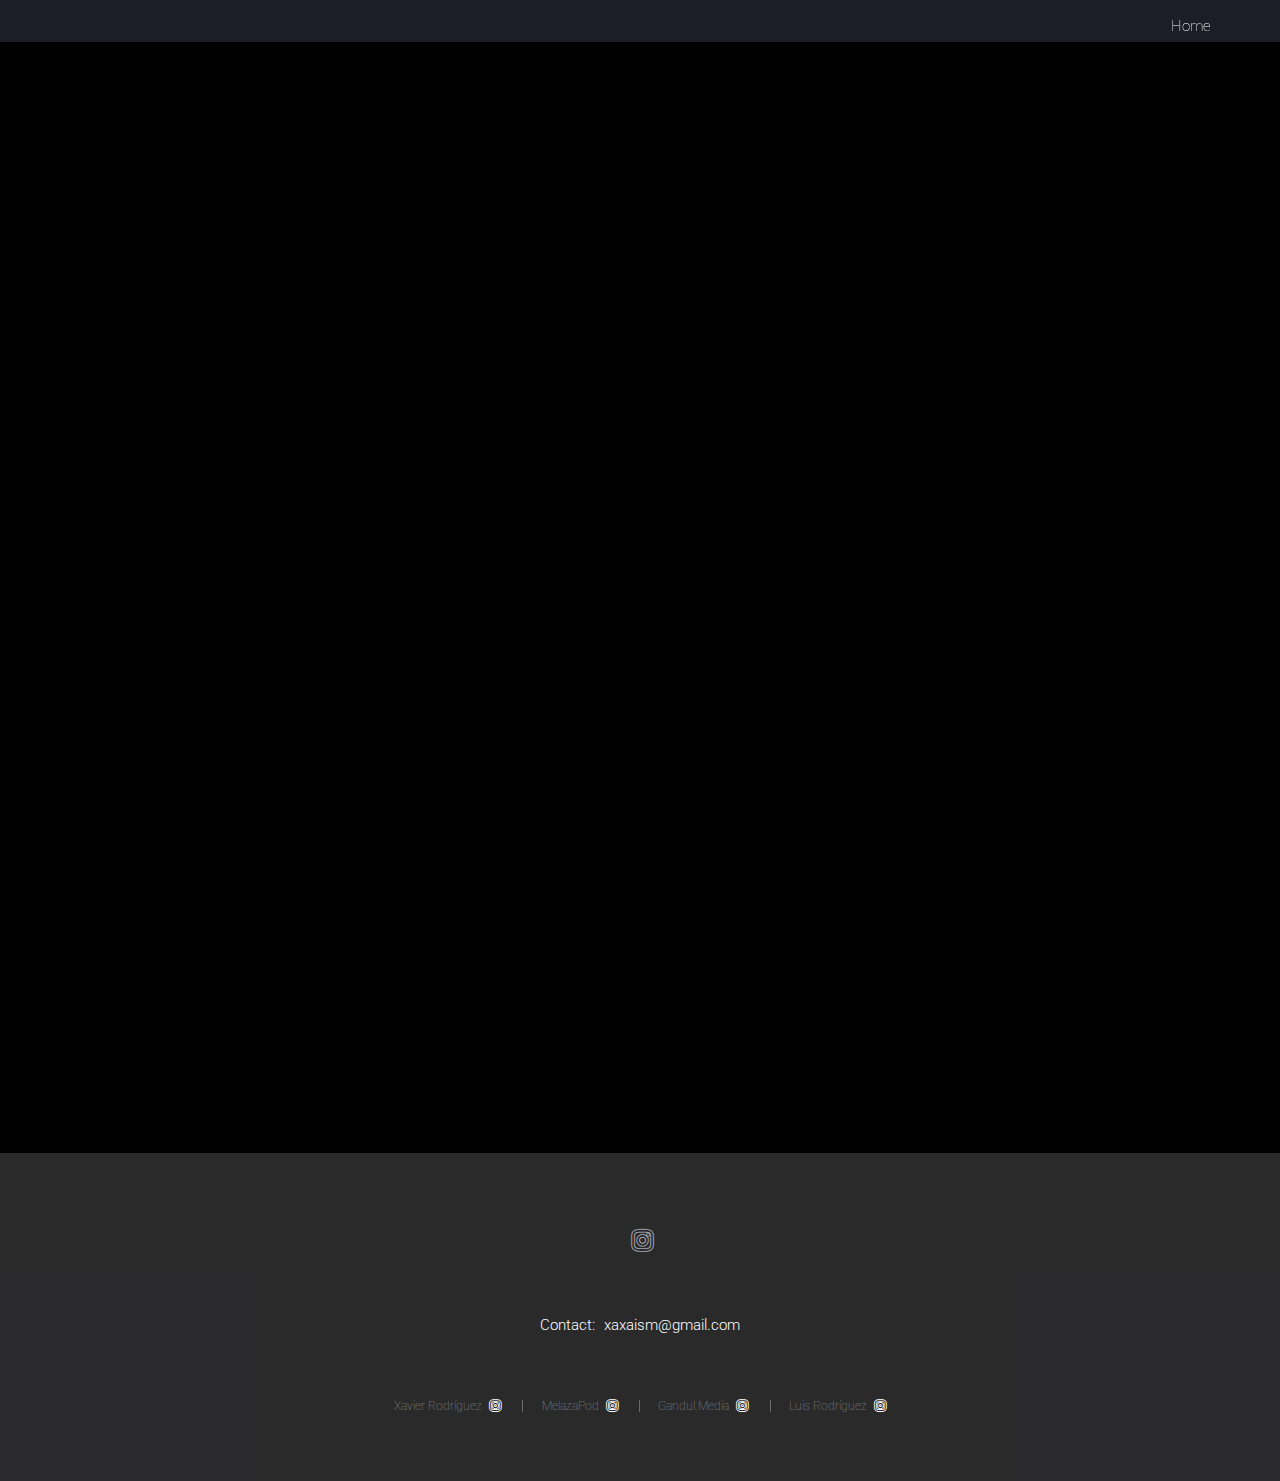
==== public/videos.html @ 086e930b "Update videos.html" ====
<!DOCTYPE HTML>
<!--
	Original version by Landed by HTML5 UP
	html5up.net | @ajlkn
    Free for personal and commercial use under the CCA 3.0 license (html5up.net/license) 
-->
<html>

<head>
    <title>xaxaism videos</title>
    <meta charset="utf-8" />
    <link rel="shortcut icon" type="image/png" href="images/favicon.png" />
    <link href="https://fonts.googleapis.com/css2?family=Lato:wght@300;400&display=swap" rel="stylesheet">
    <meta name="viewport" content="width=device-width, initial-scale=1" />
    <link rel="stylesheet" href="assets/css/main2.css" />
</head>

<body class="landing">
    <div id="page-wrapper" class="section-one-font-color">
        <!-- Header -->
        <header id="header">
            <h1 id="logo">
                <a href="index.html" class="gaming-font"> 
                    <!-- Xa
                    <img src="https://img.icons8.com/ios/50/000000/usb-connector.png" class="rotate-90"> -->
                </a>
            </h1>
            <nav id="nav">
                <ul>
                    <li>
                        <p><a href="index.html">
                            <!-- <img src="https://img.icons8.com/windows/32/000000/skip-to-start.png"> 
                            PERREO -->Home
                        </a></p>
                    </li>
                    <li>
                        <!--<p><a href="about.html"> 
                            <img src="https://img.icons8.com/ios-glyphs/30/000000/data-.png"> About
                        </a></p>--> 
                    </li>
                    <li>
                        <a href="#two">
                            <!--<img src="https://img.icons8.com/windows/32/000000/file.png"> -->
                        </a>
                    </li>
                </ul>
            </nav>
        </header>
        <br>
        <section class="section-video">
            <ul class="photos-showcase clearfix">
                <li class="container">
                    <figure class="photos-photo clearfix">
                        <iframe width="331" height="331" src="https://www.youtube.com/embed/HLegCIztGmA" frameborder="0" allow="accelerometer; autoplay; clipboard-write; encrypted-media; gyroscope; picture-in-picture" allowfullscreen></iframe>                    
                    </figure>
                </li>
                <li class="container">
                    <figure class="photos-photo">
                        <iframe width="331" height="331" src="https://www.youtube.com/embed/YY7Ft50kBrQ" frameborder="0" allow="accelerometer; autoplay; clipboard-write; encrypted-media; gyroscope; picture-in-picture" allowfullscreen></iframe>                    
                    </figure>
                </li>
                <li class="container">
                    <figure class="photos-photo">
                        <iframe width="331" height="331" src="https://www.youtube.com/embed/BbhrmBqmVPw" frameborder="0" allow="accelerometer; autoplay; clipboard-write; encrypted-media; gyroscope; picture-in-picture" allowfullscreen></iframe>                    </figure>
                </li>
                <li class="container">
                    <figure class="photos-photo">
                        <iframe width="331" height="331" src="https://www.youtube.com/embed/hlDMXDOd2P8" frameborder="0" allow="accelerometer; autoplay; clipboard-write; encrypted-media; gyroscope; picture-in-picture" allowfullscreen></iframe>                    </figure>
                </li>
            </ul>
            <ul class="photos-showcase clearfix">
                <li class="container">
                    <figure class="photos-photo">
                        <iframe width="331" height="331" src="https://www.youtube.com/embed/_F_L2nq2EcQ" frameborder="0" allow="accelerometer; autoplay; clipboard-write; encrypted-media; gyroscope; picture-in-picture" allowfullscreen></iframe>                    </figure> 
                    </li>
                <li class="container">
                    <figure class="photos-photo">
                        <iframe width="331" height="331" src="https://www.youtube.com/embed/xGBW5DkOF_4" frameborder="0" allow="accelerometer; autoplay; clipboard-write; encrypted-media; gyroscope; picture-in-picture" allowfullscreen></iframe>                    </figure>
                    </li>
                <li class="container">
                    <figure class="photos-photo">
                        <iframe width="331" height="331" src="https://www.youtube.com/embed/wdMz1CNGQlg" frameborder="0" allow="accelerometer; autoplay; clipboard-write; encrypted-media; gyroscope; picture-in-picture" allowfullscreen></iframe>                    </figure>
                    </li>
                <li class="container">
                    <figure class="photos-photo">
                        <iframe width="331" height="331" src="https://www.youtube.com/embed/Uq_bLAA-lvY" frameborder="0" allow="accelerometer; autoplay; clipboard-write; encrypted-media; gyroscope; picture-in-picture" allowfullscreen></iframe>                    </figure>  
                    </li>
            </ul>
            <ul class="photos-showcase clearfix">
                <li class="container">
                    <figure class="photos-photo">
                        <iframe width="331" height="331" src="https://www.youtube.com/embed/4mA-G2ZzpAg" frameborder="0" allow="accelerometer; autoplay; clipboard-write; encrypted-media; gyroscope; picture-in-picture" allowfullscreen></iframe>                    </figure> 
                    </li>
                <li class="container">
                    <figure class="photos-photo">
                        <iframe width="331" height="331" src="https://www.youtube.com/embed/IuerrZ7syfE" frameborder="0" allow="accelerometer; autoplay; clipboard-write; encrypted-media; gyroscope; picture-in-picture" allowfullscreen></iframe>                   </figure>
                    </li>
                <li class="container">
                    <figure class="photos-photo">
                        <iframe width="331" height="331" src="https://www.youtube.com/embed/GpzPOyTdTc8" frameborder="0" allow="accelerometer; autoplay; clipboard-write; encrypted-media; gyroscope; picture-in-picture" allowfullscreen></iframe>                 </figure>
                    </li>
                <li class="container">
                    <figure class="photos-photo">
                        <iframe width="331" height="331" src="https://www.youtube.com/embed/7XcGQ3K0sk4" frameborder="0" allow="accelerometer; autoplay; clipboard-write; encrypted-media; gyroscope; picture-in-picture" allowfullscreen></iframe>                    </figure>  
                    </li>
            </ul>
        </section>

        <!-- Footer -->
        <footer id="footer">
            <ul class="icons">
                <!-- <li><a href="https://www.facebook.com/profile.php?id=100009133905357" class="icon alt fa-facebook" target="_blank"><span class="label">Facebook</span></a></li> -->
                <!-- <li><a href="https://www.linkedin.com/in/erick-rivera-24b552116/" class="icon alt fa-linkedin" target="_blank"><span class="label">LinkedIn</span></a></li> -->
                <li><a href="https://www.instagram.com/xaxaism/" class="icon alt fa-instagram" target="_blank"><span class="label">Instagram</span></a></li>
                <!-- <li><a href="https://github.com/erickriv" class="icon alt fa-github" target="_blank"><span class="label">GitHub</span></a></li> -->
            </ul>
            <br>
            <h1 href="#"class="empire-font"> Contact: 
                <a href="mailto:xaxaism@gmail.com">xaxaism@gmail.com </a>
            </h1>
            <br>
            <ul class="copyright">
                <li> Xavier Rodríguez</li> <a href="https://www.instagram.com/xavierconstruye/" class="icon alt fa-instagram" target="_blank"><span class="label">Instagram</span></a></li>
                <li> MelazaPod</li> <a href="https://www.instagram.com/melazapod/" class="icon alt fa-instagram" target="_blank"><span class="label">Instagram</span></a></li>
                <li> Gandul.Media</li> <a href="https://www.instagram.com/gandul.media/" class="icon alt fa-instagram" target="_blank"><span class="label">Instagram</span></a></li>
                <li> Luis Rodríguez</li> <a href="https://www.instagram.com/luisgaabriel/" class="icon alt fa-instagram" target="_blank"><span class="label">Instagram</span></a></li>
                <!--Original Design: <a href="http://html5up.net">HTML5 UP</a>-->
            </ul>
        </footer>

    </div>

    <!-- Scripts -->
    <script src="assets/js/jquery.min.js"></script>
    <script src="assets/js/jquery.scrolly.min.js"></script>
    <script src="assets/js/jquery.dropotron.min.js"></script>
    <script src="assets/js/jquery.scrollex.min.js"></script>
    <script src="assets/js/skel.min.js"></script>
    <script src="assets/js/util.js"></script>
    <script src="assets/js/main.js"></script>

</body>

</html>
---- public/assets/css/main2.css ----
@import url("font-awesome.min.css");
@import url("https://fonts.googleapis.com/css?family=Roboto:100,300,100italic,300italic");

/*
	Landed by HTML5 UP
	html5up.net | @ajlkn
	Free for personal and commercial use under the CCA 3.0 license (html5up.net/license)
*/

/* Font */
@font-face {
	font-family: gamingPixel;
	src: url(../fonts/Retro\ Gaming.ttf);

}

@font-face {
	font-family: empire;
	src: url(../fonts/EmpireSamgor.ttf);

}

/* Reset */

html,
body,
div,
span,
applet,
object,
iframe,
h1,
h2,
h3,
h4,
h5,
h6,
p,
blockquote,
pre,
a,
abbr,
acronym,
address,
big,
cite,
code,
del,
dfn,
em,
img,
ins,
kbd,
q,
s,
samp,
small,
strike,
strong,
sub,
sup,
tt,
var,
b,
u,
i,
center,
dl,
dt,
dd,
ol,
ul,
li,
fieldset,
form,
label,
legend,
table,
caption,
tbody,
tfoot,
thead,
tr,
th,
td,
article,
aside,
canvas,
details,
embed,
figure,
figcaption,
footer,
header,
hgroup,
menu,
nav,
output,
ruby,
section,
summary,
time,
mark,
audio,
video {
    margin: 0;
    padding: 0;
    border: 0;
    font-size: 100%;
    font: inherit;
    vertical-align: baseline;
}

article,
aside,
details,
figcaption,
figure,
footer,
header,
hgroup,
menu,
nav,
section {
    display: block;
}

body {
    line-height: 1;
}

ol,
ul {
    list-style: none;
}

blockquote,
q {
    quotes: none;
}

blockquote:before,
blockquote:after,
q:before,
q:after {
    content: '';
    content: none;
}

table {
    border-collapse: collapse;
    border-spacing: 0;
}

body {
    -webkit-text-size-adjust: none;
}


/* Box Model */

*,
*:before,
*:after {
    -moz-box-sizing: border-box;
    -webkit-box-sizing: border-box;
    box-sizing: border-box;
}


/* Containers */

.container {
    margin-left: auto;
    margin-right: auto;
}

.container.\31 25\25 {
    width: 100%;
    max-width: 87.5em;
    min-width: 70em;
}

.container.\37 5\25 {
    width: 52.5em;
}

.container.\35 0\25 {
    width: 35em;
}

.container.\32 5\25 {
    width: 17.5em;
}

.container {
    width: 70em;
}

@media screen and (max-width: 1680px) {
    .container.\31 25\25 {
        width: 100%;
        max-width: 87.5em;
        min-width: 70em;
    }
    .container.\37 5\25 {
        width: 52.5em;
    }
    .container.\35 0\25 {
        width: 35em;
    }
    .container.\32 5\25 {
        width: 17.5em;
    }
    .container {
        width: 70em;
    }
}

@media screen and (max-width: 1280px) {
    .container.\31 25\25 {
        width: 100%;
        max-width: 112.5%;
        min-width: 90%;
    }
    .container.\37 5\25 {
        width: 67.5%;
    }
    .container.\35 0\25 {
        width: 45%;
    }
    .container.\32 5\25 {
        width: 22.5%;
    }
    .container {
        width: 90%;
    }
}

@media screen and (max-width: 980px) {
    .container.\31 25\25 {
        width: 100%;
        max-width: 125%;
        min-width: 100%;
    }
    .container.\37 5\25 {
        width: 75%;
    }
    .container.\35 0\25 {
        width: 50%;
    }
    .container.\32 5\25 {
        width: 25%;
    }
    .container {
        width: 100% !important;
    }
}

@media screen and (max-width: 736px) {
    .container.\31 25\25 {
        width: 100%;
        max-width: 125%;
        min-width: 100%;
    }
    .container.\37 5\25 {
        width: 75%;
    }
    .container.\35 0\25 {
        width: 50%;
    }
    .container.\32 5\25 {
        width: 25%;
    }
    .container {
        width: 100% !important;
    }
}

@media screen and (max-width: 480px) {
    .container.\31 25\25 {
        width: 100%;
        max-width: 125%;
        min-width: 100%;
    }
    .container.\37 5\25 {
        width: 75%;
    }
    .container.\35 0\25 {
        width: 50%;
    }
    .container.\32 5\25 {
        width: 25%;
    }
    .container {
        width: 100% !important;
    }
}


/* Grid */

.row {
    border-bottom: solid 1px transparent;
    -moz-box-sizing: border-box;
    -webkit-box-sizing: border-box;
    box-sizing: border-box;
}

.row>* {
    float: left;
    -moz-box-sizing: border-box;
    -webkit-box-sizing: border-box;
    box-sizing: border-box;
}

.row:after,
.row:before {
    content: '';
    display: block;
    clear: both;
    height: 0;
}

.row.uniform>*> :first-child {
    margin-top: 0;
}

.row.uniform>*> :last-child {
    margin-bottom: 0;
}

.row.\30 \25>* {
    padding: 0 0 0 0em;
}

.row.\30 \25 {
    margin: 0 0 -1px 0em;
}

.row.uniform.\30 \25>* {
    padding: 0em 0 0 0em;
}

.row.uniform.\30 \25 {
    margin: 0em 0 -1px 0em;
}

.row>* {
    padding: 0 0 0 2.5em;
}

.row {
    margin: 0 0 -1px -2.5em;
}

.row.uniform>* {
    padding: 2.5em 0 0 2.5em;
}

.row.uniform {
    margin: -2.5em 0 -1px -2.5em;
}

.row.\32 00\25>* {
    padding: 0 0 0 5em;
}

.row.\32 00\25 {
    margin: 0 0 -1px -5em;
}

.row.uniform.\32 00\25>* {
    padding: 5em 0 0 5em;
}

.row.uniform.\32 00\25 {
    margin: -5em 0 -1px -5em;
}

.row.\31 50\25>* {
    padding: 0 0 0 3.75em;
}

.row.\31 50\25 {
    margin: 0 0 -1px -3.75em;
}

.row.uniform.\31 50\25>* {
    padding: 3.75em 0 0 3.75em;
}

.row.uniform.\31 50\25 {
    margin: -3.75em 0 -1px -3.75em;
}

.row.\35 0\25>* {
    padding: 0 0 0 1.25em;
}

.row.\35 0\25 {
    margin: 0 0 -1px -1.25em;
}

.row.uniform.\35 0\25>* {
    padding: 1.25em 0 0 1.25em;
}

.row.uniform.\35 0\25 {
    margin: -1.25em 0 -1px -1.25em;
}

.row.\32 5\25>* {
    padding: 0 0 0 0.625em;
}

.row.\32 5\25 {
    margin: 0 0 -1px -0.625em;
}

.row.uniform.\32 5\25>* {
    padding: 0.625em 0 0 0.625em;
}

.row.uniform.\32 5\25 {
    margin: -0.625em 0 -1px -0.625em;
}

.\31 2u,
.\31 2u\24 {
    width: 100%;
    clear: none;
    margin-left: 0;
}

.\31 1u,
.\31 1u\24 {
    width: 91.6666666667%;
    clear: none;
    margin-left: 0;
}

.\31 0u,
.\31 0u\24 {
    width: 83.3333333333%;
    clear: none;
    margin-left: 0;
}

.\39 u,
.\39 u\24 {
    width: 75%;
    clear: none;
    margin-left: 0;
}

.\38 u,
.\38 u\24 {
    width: 66.6666666667%;
    clear: none;
    margin-left: 0;
}

.\37 u,
.\37 u\24 {
    width: 58.3333333333%;
    clear: none;
    margin-left: 0;
}

.\36 u,
.\36 u\24 {
    width: 50%;
    clear: none;
    margin-left: 0;
}

.\35 u,
.\35 u\24 {
    width: 41.6666666667%;
    clear: none;
    margin-left: 0;
}

.\34 u,
.\34 u\24 {
    width: 33.3333333333%;
    clear: none;
    margin-left: 0;
}

.\33 u,
.\33 u\24 {
    width: 25%;
    clear: none;
    margin-left: 0;
}

.\32 u,
.\32 u\24 {
    width: 16.6666666667%;
    clear: none;
    margin-left: 0;
}

.\31 u,
.\31 u\24 {
    width: 8.3333333333%;
    clear: none;
    margin-left: 0;
}

.\31 2u\24+*,
.\31 1u\24+*,
.\31 0u\24+*,
.\39 u\24+*,
.\38 u\24+*,
.\37 u\24+*,
.\36 u\24+*,
.\35 u\24+*,
.\34 u\24+*,
.\33 u\24+*,
.\32 u\24+*,
.\31 u\24+* {
    clear: left;
}

.\-11u {
    margin-left: 91.66667%;
}

.\-10u {
    margin-left: 83.33333%;
}

.\-9u {
    margin-left: 75%;
}

.\-8u {
    margin-left: 66.66667%;
}

.\-7u {
    margin-left: 58.33333%;
}

.\-6u {
    margin-left: 50%;
}

.\-5u {
    margin-left: 41.66667%;
}

.\-4u {
    margin-left: 33.33333%;
}

.\-3u {
    margin-left: 25%;
}

.\-2u {
    margin-left: 16.66667%;
}

.\-1u {
    margin-left: 8.33333%;
}

@media screen and (max-width: 1680px) {
    .row>* {
        padding: 0 0 0 2.5em;
    }
    .row {
        margin: 0 0 -1px -2.5em;
    }
    .row.uniform>* {
        padding: 2.5em 0 0 2.5em;
    }
    .row.uniform {
        margin: -2.5em 0 -1px -2.5em;
    }
    .row.\32 00\25>* {
        padding: 0 0 0 5em;
    }
    .row.\32 00\25 {
        margin: 0 0 -1px -5em;
    }
    .row.uniform.\32 00\25>* {
        padding: 5em 0 0 5em;
    }
    .row.uniform.\32 00\25 {
        margin: -5em 0 -1px -5em;
    }
    .row.\31 50\25>* {
        padding: 0 0 0 3.75em;
    }
    .row.\31 50\25 {
        margin: 0 0 -1px -3.75em;
    }
    .row.uniform.\31 50\25>* {
        padding: 3.75em 0 0 3.75em;
    }
    .row.uniform.\31 50\25 {
        margin: -3.75em 0 -1px -3.75em;
    }
    .row.\35 0\25>* {
        padding: 0 0 0 1.25em;
    }
    .row.\35 0\25 {
        margin: 0 0 -1px -1.25em;
    }
    .row.uniform.\35 0\25>* {
        padding: 1.25em 0 0 1.25em;
    }
    .row.uniform.\35 0\25 {
        margin: -1.25em 0 -1px -1.25em;
    }
    .row.\32 5\25>* {
        padding: 0 0 0 0.625em;
    }
    .row.\32 5\25 {
        margin: 0 0 -1px -0.625em;
    }
    .row.uniform.\32 5\25>* {
        padding: 0.625em 0 0 0.625em;
    }
    .row.uniform.\32 5\25 {
        margin: -0.625em 0 -1px -0.625em;
    }
    .\31 2u\28xlarge\29,
    .\31 2u\24\28xlarge\29 {
        width: 100%;
        clear: none;
        margin-left: 0;
    }
    .\31 1u\28xlarge\29,
    .\31 1u\24\28xlarge\29 {
        width: 91.6666666667%;
        clear: none;
        margin-left: 0;
    }
    .\31 0u\28xlarge\29,
    .\31 0u\24\28xlarge\29 {
        width: 83.3333333333%;
        clear: none;
        margin-left: 0;
    }
    .\39 u\28xlarge\29,
    .\39 u\24\28xlarge\29 {
        width: 75%;
        clear: none;
        margin-left: 0;
    }
    .\38 u\28xlarge\29,
    .\38 u\24\28xlarge\29 {
        width: 66.6666666667%;
        clear: none;
        margin-left: 0;
    }
    .\37 u\28xlarge\29,
    .\37 u\24\28xlarge\29 {
        width: 58.3333333333%;
        clear: none;
        margin-left: 0;
    }
    .\36 u\28xlarge\29,
    .\36 u\24\28xlarge\29 {
        width: 50%;
        clear: none;
        margin-left: 0;
    }
    .\35 u\28xlarge\29,
    .\35 u\24\28xlarge\29 {
        width: 41.6666666667%;
        clear: none;
        margin-left: 0;
    }
    .\34 u\28xlarge\29,
    .\34 u\24\28xlarge\29 {
        width: 33.3333333333%;
        clear: none;
        margin-left: 0;
    }
    .\33 u\28xlarge\29,
    .\33 u\24\28xlarge\29 {
        width: 25%;
        clear: none;
        margin-left: 0;
    }
    .\32 u\28xlarge\29,
    .\32 u\24\28xlarge\29 {
        width: 16.6666666667%;
        clear: none;
        margin-left: 0;
    }
    .\31 u\28xlarge\29,
    .\31 u\24\28xlarge\29 {
        width: 8.3333333333%;
        clear: none;
        margin-left: 0;
    }
    .\31 2u\24\28xlarge\29+*,
    .\31 1u\24\28xlarge\29+*,
    .\31 0u\24\28xlarge\29+*,
    .\39 u\24\28xlarge\29+*,
    .\38 u\24\28xlarge\29+*,
    .\37 u\24\28xlarge\29+*,
    .\36 u\24\28xlarge\29+*,
    .\35 u\24\28xlarge\29+*,
    .\34 u\24\28xlarge\29+*,
    .\33 u\24\28xlarge\29+*,
    .\32 u\24\28xlarge\29+*,
    .\31 u\24\28xlarge\29+* {
        clear: left;
    }
    .\-11u\28xlarge\29 {
        margin-left: 91.66667%;
    }
    .\-10u\28xlarge\29 {
        margin-left: 83.33333%;
    }
    .\-9u\28xlarge\29 {
        margin-left: 75%;
    }
    .\-8u\28xlarge\29 {
        margin-left: 66.66667%;
    }
    .\-7u\28xlarge\29 {
        margin-left: 58.33333%;
    }
    .\-6u\28xlarge\29 {
        margin-left: 50%;
    }
    .\-5u\28xlarge\29 {
        margin-left: 41.66667%;
    }
    .\-4u\28xlarge\29 {
        margin-left: 33.33333%;
    }
    .\-3u\28xlarge\29 {
        margin-left: 25%;
    }
    .\-2u\28xlarge\29 {
        margin-left: 16.66667%;
    }
    .\-1u\28xlarge\29 {
        margin-left: 8.33333%;
    }
}

@media screen and (max-width: 1280px) {
    .row>* {
        padding: 0 0 0 2.5em;
    }
    .row {
        margin: 0 0 -1px -2.5em;
    }
    .row.uniform>* {
        padding: 2.5em 0 0 2.5em;
    }
    .row.uniform {
        margin: -2.5em 0 -1px -2.5em;
    }
    .row.\32 00\25>* {
        padding: 0 0 0 5em;
    }
    .row.\32 00\25 {
        margin: 0 0 -1px -5em;
    }
    .row.uniform.\32 00\25>* {
        padding: 5em 0 0 5em;
    }
    .row.uniform.\32 00\25 {
        margin: -5em 0 -1px -5em;
    }
    .row.\31 50\25>* {
        padding: 0 0 0 3.75em;
    }
    .row.\31 50\25 {
        margin: 0 0 -1px -3.75em;
    }
    .row.uniform.\31 50\25>* {
        padding: 3.75em 0 0 3.75em;
    }
    .row.uniform.\31 50\25 {
        margin: -3.75em 0 -1px -3.75em;
    }
    .row.\35 0\25>* {
        padding: 0 0 0 1.25em;
    }
    .row.\35 0\25 {
        margin: 0 0 -1px -1.25em;
    }
    .row.uniform.\35 0\25>* {
        padding: 1.25em 0 0 1.25em;
    }
    .row.uniform.\35 0\25 {
        margin: -1.25em 0 -1px -1.25em;
    }
    .row.\32 5\25>* {
        padding: 0 0 0 0.625em;
    }
    .row.\32 5\25 {
        margin: 0 0 -1px -0.625em;
    }
    .row.uniform.\32 5\25>* {
        padding: 0.625em 0 0 0.625em;
    }
    .row.uniform.\32 5\25 {
        margin: -0.625em 0 -1px -0.625em;
    }
    .\31 2u\28large\29,
    .\31 2u\24\28large\29 {
        width: 100%;
        clear: none;
        margin-left: 0;
    }
    .\31 1u\28large\29,
    .\31 1u\24\28large\29 {
        width: 91.6666666667%;
        clear: none;
        margin-left: 0;
    }
    .\31 0u\28large\29,
    .\31 0u\24\28large\29 {
        width: 83.3333333333%;
        clear: none;
        margin-left: 0;
    }
    .\39 u\28large\29,
    .\39 u\24\28large\29 {
        width: 75%;
        clear: none;
        margin-left: 0;
    }
    .\38 u\28large\29,
    .\38 u\24\28large\29 {
        width: 66.6666666667%;
        clear: none;
        margin-left: 0;
    }
    .\37 u\28large\29,
    .\37 u\24\28large\29 {
        width: 58.3333333333%;
        clear: none;
        margin-left: 0;
    }
    .\36 u\28large\29,
    .\36 u\24\28large\29 {
        width: 50%;
        clear: none;
        margin-left: 0;
    }
    .\35 u\28large\29,
    .\35 u\24\28large\29 {
        width: 41.6666666667%;
        clear: none;
        margin-left: 0;
    }
    .\34 u\28large\29,
    .\34 u\24\28large\29 {
        width: 33.3333333333%;
        clear: none;
        margin-left: 0;
    }
    .\33 u\28large\29,
    .\33 u\24\28large\29 {
        width: 25%;
        clear: none;
        margin-left: 0;
    }
    .\32 u\28large\29,
    .\32 u\24\28large\29 {
        width: 16.6666666667%;
        clear: none;
        margin-left: 0;
    }
    .\31 u\28large\29,
    .\31 u\24\28large\29 {
        width: 8.3333333333%;
        clear: none;
        margin-left: 0;
    }
    .\31 2u\24\28large\29+*,
    .\31 1u\24\28large\29+*,
    .\31 0u\24\28large\29+*,
    .\39 u\24\28large\29+*,
    .\38 u\24\28large\29+*,
    .\37 u\24\28large\29+*,
    .\36 u\24\28large\29+*,
    .\35 u\24\28large\29+*,
    .\34 u\24\28large\29+*,
    .\33 u\24\28large\29+*,
    .\32 u\24\28large\29+*,
    .\31 u\24\28large\29+* {
        clear: left;
    }
    .\-11u\28large\29 {
        margin-left: 91.66667%;
    }
    .\-10u\28large\29 {
        margin-left: 83.33333%;
    }
    .\-9u\28large\29 {
        margin-left: 75%;
    }
    .\-8u\28large\29 {
        margin-left: 66.66667%;
    }
    .\-7u\28large\29 {
        margin-left: 58.33333%;
    }
    .\-6u\28large\29 {
        margin-left: 50%;
    }
    .\-5u\28large\29 {
        margin-left: 41.66667%;
    }
    .\-4u\28large\29 {
        margin-left: 33.33333%;
    }
    .\-3u\28large\29 {
        margin-left: 25%;
    }
    .\-2u\28large\29 {
        margin-left: 16.66667%;
    }
    .\-1u\28large\29 {
        margin-left: 8.33333%;
    }
}

@media screen and (max-width: 980px) {
    .row>* {
        padding: 0 0 0 2.5em;
    }
    .row {
        margin: 0 0 -1px -2.5em;
    }
    .row.uniform>* {
        padding: 2.5em 0 0 2.5em;
    }
    .row.uniform {
        margin: -2.5em 0 -1px -2.5em;
    }
    .row.\32 00\25>* {
        padding: 0 0 0 5em;
    }
    .row.\32 00\25 {
        margin: 0 0 -1px -5em;
    }
    .row.uniform.\32 00\25>* {
        padding: 5em 0 0 5em;
    }
    .row.uniform.\32 00\25 {
        margin: -5em 0 -1px -5em;
    }
    .row.\31 50\25>* {
        padding: 0 0 0 3.75em;
    }
    .row.\31 50\25 {
        margin: 0 0 -1px -3.75em;
    }
    .row.uniform.\31 50\25>* {
        padding: 3.75em 0 0 3.75em;
    }
    .row.uniform.\31 50\25 {
        margin: -3.75em 0 -1px -3.75em;
    }
    .row.\35 0\25>* {
        padding: 0 0 0 1.25em;
    }
    .row.\35 0\25 {
        margin: 0 0 -1px -1.25em;
    }
    .row.uniform.\35 0\25>* {
        padding: 1.25em 0 0 1.25em;
    }
    .row.uniform.\35 0\25 {
        margin: -1.25em 0 -1px -1.25em;
    }
    .row.\32 5\25>* {
        padding: 0 0 0 0.625em;
    }
    .row.\32 5\25 {
        margin: 0 0 -1px -0.625em;
    }
    .row.uniform.\32 5\25>* {
        padding: 0.625em 0 0 0.625em;
    }
    .row.uniform.\32 5\25 {
        margin: -0.625em 0 -1px -0.625em;
    }
    .\31 2u\28medium\29,
    .\31 2u\24\28medium\29 {
        width: 100%;
        clear: none;
        margin-left: 0;
    }
    .\31 1u\28medium\29,
    .\31 1u\24\28medium\29 {
        width: 91.6666666667%;
        clear: none;
        margin-left: 0;
    }
    .\31 0u\28medium\29,
    .\31 0u\24\28medium\29 {
        width: 83.3333333333%;
        clear: none;
        margin-left: 0;
    }
    .\39 u\28medium\29,
    .\39 u\24\28medium\29 {
        width: 75%;
        clear: none;
        margin-left: 0;
    }
    .\38 u\28medium\29,
    .\38 u\24\28medium\29 {
        width: 66.6666666667%;
        clear: none;
        margin-left: 0;
    }
    .\37 u\28medium\29,
    .\37 u\24\28medium\29 {
        width: 58.3333333333%;
        clear: none;
        margin-left: 0;
    }
    .\36 u\28medium\29,
    .\36 u\24\28medium\29 {
        width: 50%;
        clear: none;
        margin-left: 0;
    }
    .\35 u\28medium\29,
    .\35 u\24\28medium\29 {
        width: 41.6666666667%;
        clear: none;
        margin-left: 0;
    }
    .\34 u\28medium\29,
    .\34 u\24\28medium\29 {
        width: 33.3333333333%;
        clear: none;
        margin-left: 0;
    }
    .\33 u\28medium\29,
    .\33 u\24\28medium\29 {
        width: 25%;
        clear: none;
        margin-left: 0;
    }
    .\32 u\28medium\29,
    .\32 u\24\28medium\29 {
        width: 16.6666666667%;
        clear: none;
        margin-left: 0;
    }
    .\31 u\28medium\29,
    .\31 u\24\28medium\29 {
        width: 8.3333333333%;
        clear: none;
        margin-left: 0;
    }
    .\31 2u\24\28medium\29+*,
    .\31 1u\24\28medium\29+*,
    .\31 0u\24\28medium\29+*,
    .\39 u\24\28medium\29+*,
    .\38 u\24\28medium\29+*,
    .\37 u\24\28medium\29+*,
    .\36 u\24\28medium\29+*,
    .\35 u\24\28medium\29+*,
    .\34 u\24\28medium\29+*,
    .\33 u\24\28medium\29+*,
    .\32 u\24\28medium\29+*,
    .\31 u\24\28medium\29+* {
        clear: left;
    }
    .\-11u\28medium\29 {
        margin-left: 91.66667%;
    }
    .\-10u\28medium\29 {
        margin-left: 83.33333%;
    }
    .\-9u\28medium\29 {
        margin-left: 75%;
    }
    .\-8u\28medium\29 {
        margin-left: 66.66667%;
    }
    .\-7u\28medium\29 {
        margin-left: 58.33333%;
    }
    .\-6u\28medium\29 {
        margin-left: 50%;
    }
    .\-5u\28medium\29 {
        margin-left: 41.66667%;
    }
    .\-4u\28medium\29 {
        margin-left: 33.33333%;
    }
    .\-3u\28medium\29 {
        margin-left: 25%;
    }
    .\-2u\28medium\29 {
        margin-left: 16.66667%;
    }
    .\-1u\28medium\29 {
        margin-left: 8.33333%;
    }
}

@media screen and (max-width: 736px) {
    .row>* {
        padding: 0 0 0 2.5em;
    }
    .row {
        margin: 0 0 -1px -2.5em;
    }
    .row.uniform>* {
        padding: 2.5em 0 0 2.5em;
    }
    .row.uniform {
        margin: -2.5em 0 -1px -2.5em;
    }
    .row.\32 00\25>* {
        padding: 0 0 0 5em;
    }
    .row.\32 00\25 {
        margin: 0 0 -1px -5em;
    }
    .row.uniform.\32 00\25>* {
        padding: 5em 0 0 5em;
    }
    .row.uniform.\32 00\25 {
        margin: -5em 0 -1px -5em;
    }
    .row.\31 50\25>* {
        padding: 0 0 0 3.75em;
    }
    .row.\31 50\25 {
        margin: 0 0 -1px -3.75em;
    }
    .row.uniform.\31 50\25>* {
        padding: 3.75em 0 0 3.75em;
    }
    .row.uniform.\31 50\25 {
        margin: -3.75em 0 -1px -3.75em;
    }
    .row.\35 0\25>* {
        padding: 0 0 0 1.25em;
    }
    .row.\35 0\25 {
        margin: 0 0 -1px -1.25em;
    }
    .row.uniform.\35 0\25>* {
        padding: 1.25em 0 0 1.25em;
    }
    .row.uniform.\35 0\25 {
        margin: -1.25em 0 -1px -1.25em;
    }
    .row.\32 5\25>* {
        padding: 0 0 0 0.625em;
    }
    .row.\32 5\25 {
        margin: 0 0 -1px -0.625em;
    }
    .row.uniform.\32 5\25>* {
        padding: 0.625em 0 0 0.625em;
    }
    .row.uniform.\32 5\25 {
        margin: -0.625em 0 -1px -0.625em;
    }
    .\31 2u\28small\29,
    .\31 2u\24\28small\29 {
        width: 100%;
        clear: none;
        margin-left: 0;
    }
    .\31 1u\28small\29,
    .\31 1u\24\28small\29 {
        width: 91.6666666667%;
        clear: none;
        margin-left: 0;
    }
    .\31 0u\28small\29,
    .\31 0u\24\28small\29 {
        width: 83.3333333333%;
        clear: none;
        margin-left: 0;
    }
    .\39 u\28small\29,
    .\39 u\24\28small\29 {
        width: 75%;
        clear: none;
        margin-left: 0;
    }
    .\38 u\28small\29,
    .\38 u\24\28small\29 {
        width: 66.6666666667%;
        clear: none;
        margin-left: 0;
    }
    .\37 u\28small\29,
    .\37 u\24\28small\29 {
        width: 58.3333333333%;
        clear: none;
        margin-left: 0;
    }
    .\36 u\28small\29,
    .\36 u\24\28small\29 {
        width: 50%;
        clear: none;
        margin-left: 0;
    }
    .\35 u\28small\29,
    .\35 u\24\28small\29 {
        width: 41.6666666667%;
        clear: none;
        margin-left: 0;
    }
    .\34 u\28small\29,
    .\34 u\24\28small\29 {
        width: 33.3333333333%;
        clear: none;
        margin-left: 0;
    }
    .\33 u\28small\29,
    .\33 u\24\28small\29 {
        width: 25%;
        clear: none;
        margin-left: 0;
    }
    .\32 u\28small\29,
    .\32 u\24\28small\29 {
        width: 16.6666666667%;
        clear: none;
        margin-left: 0;
    }
    .\31 u\28small\29,
    .\31 u\24\28small\29 {
        width: 8.3333333333%;
        clear: none;
        margin-left: 0;
    }
    .\31 2u\24\28small\29+*,
    .\31 1u\24\28small\29+*,
    .\31 0u\24\28small\29+*,
    .\39 u\24\28small\29+*,
    .\38 u\24\28small\29+*,
    .\37 u\24\28small\29+*,
    .\36 u\24\28small\29+*,
    .\35 u\24\28small\29+*,
    .\34 u\24\28small\29+*,
    .\33 u\24\28small\29+*,
    .\32 u\24\28small\29+*,
    .\31 u\24\28small\29+* {
        clear: left;
    }
    .\-11u\28small\29 {
        margin-left: 91.66667%;
    }
    .\-10u\28small\29 {
        margin-left: 83.33333%;
    }
    .\-9u\28small\29 {
        margin-left: 75%;
    }
    .\-8u\28small\29 {
        margin-left: 66.66667%;
    }
    .\-7u\28small\29 {
        margin-left: 58.33333%;
    }
    .\-6u\28small\29 {
        margin-left: 50%;
    }
    .\-5u\28small\29 {
        margin-left: 41.66667%;
    }
    .\-4u\28small\29 {
        margin-left: 33.33333%;
    }
    .\-3u\28small\29 {
        margin-left: 25%;
    }
    .\-2u\28small\29 {
        margin-left: 16.66667%;
    }
    .\-1u\28small\29 {
        margin-left: 8.33333%;
    }
}

@media screen and (max-width: 480px) {
    .row>* {
        padding: 0 0 0 2.5em;
    }
    .row {
        margin: 0 0 -1px -2.5em;
    }
    .row.uniform>* {
        padding: 2.5em 0 0 2.5em;
    }
    .row.uniform {
        margin: -2.5em 0 -1px -2.5em;
    }
    .row.\32 00\25>* {
        padding: 0 0 0 5em;
    }
    .row.\32 00\25 {
        margin: 0 0 -1px -5em;
    }
    .row.uniform.\32 00\25>* {
        padding: 5em 0 0 5em;
    }
    .row.uniform.\32 00\25 {
        margin: -5em 0 -1px -5em;
    }
    .row.\31 50\25>* {
        padding: 0 0 0 3.75em;
    }
    .row.\31 50\25 {
        margin: 0 0 -1px -3.75em;
    }
    .row.uniform.\31 50\25>* {
        padding: 3.75em 0 0 3.75em;
    }
    .row.uniform.\31 50\25 {
        margin: -3.75em 0 -1px -3.75em;
    }
    .row.\35 0\25>* {
        padding: 0 0 0 1.25em;
    }
    .row.\35 0\25 {
        margin: 0 0 -1px -1.25em;
    }
    .row.uniform.\35 0\25>* {
        padding: 1.25em 0 0 1.25em;
    }
    .row.uniform.\35 0\25 {
        margin: -1.25em 0 -1px -1.25em;
    }
    .row.\32 5\25>* {
        padding: 0 0 0 0.625em;
    }
    .row.\32 5\25 {
        margin: 0 0 -1px -0.625em;
    }
    .row.uniform.\32 5\25>* {
        padding: 0.625em 0 0 0.625em;
    }
    .row.uniform.\32 5\25 {
        margin: -0.625em 0 -1px -0.625em;
    }
    .\31 2u\28xsmall\29,
    .\31 2u\24\28xsmall\29 {
        width: 100%;
        clear: none;
        margin-left: 0;
    }
    .\31 1u\28xsmall\29,
    .\31 1u\24\28xsmall\29 {
        width: 91.6666666667%;
        clear: none;
        margin-left: 0;
    }
    .\31 0u\28xsmall\29,
    .\31 0u\24\28xsmall\29 {
        width: 83.3333333333%;
        clear: none;
        margin-left: 0;
    }
    .\39 u\28xsmall\29,
    .\39 u\24\28xsmall\29 {
        width: 75%;
        clear: none;
        margin-left: 0;
    }
    .\38 u\28xsmall\29,
    .\38 u\24\28xsmall\29 {
        width: 66.6666666667%;
        clear: none;
        margin-left: 0;
    }
    .\37 u\28xsmall\29,
    .\37 u\24\28xsmall\29 {
        width: 58.3333333333%;
        clear: none;
        margin-left: 0;
    }
    .\36 u\28xsmall\29,
    .\36 u\24\28xsmall\29 {
        width: 50%;
        clear: none;
        margin-left: 0;
    }
    .\35 u\28xsmall\29,
    .\35 u\24\28xsmall\29 {
        width: 41.6666666667%;
        clear: none;
        margin-left: 0;
    }
    .\34 u\28xsmall\29,
    .\34 u\24\28xsmall\29 {
        width: 33.3333333333%;
        clear: none;
        margin-left: 0;
    }
    .\33 u\28xsmall\29,
    .\33 u\24\28xsmall\29 {
        width: 25%;
        clear: none;
        margin-left: 0;
    }
    .\32 u\28xsmall\29,
    .\32 u\24\28xsmall\29 {
        width: 16.6666666667%;
        clear: none;
        margin-left: 0;
    }
    .\31 u\28xsmall\29,
    .\31 u\24\28xsmall\29 {
        width: 8.3333333333%;
        clear: none;
        margin-left: 0;
    }
    .\31 2u\24\28xsmall\29+*,
    .\31 1u\24\28xsmall\29+*,
    .\31 0u\24\28xsmall\29+*,
    .\39 u\24\28xsmall\29+*,
    .\38 u\24\28xsmall\29+*,
    .\37 u\24\28xsmall\29+*,
    .\36 u\24\28xsmall\29+*,
    .\35 u\24\28xsmall\29+*,
    .\34 u\24\28xsmall\29+*,
    .\33 u\24\28xsmall\29+*,
    .\32 u\24\28xsmall\29+*,
    .\31 u\24\28xsmall\29+* {
        clear: left;
    }
    .\-11u\28xsmall\29 {
        margin-left: 91.66667%;
    }
    .\-10u\28xsmall\29 {
        margin-left: 83.33333%;
    }
    .\-9u\28xsmall\29 {
        margin-left: 75%;
    }
    .\-8u\28xsmall\29 {
        margin-left: 66.66667%;
    }
    .\-7u\28xsmall\29 {
        margin-left: 58.33333%;
    }
    .\-6u\28xsmall\29 {
        margin-left: 50%;
    }
    .\-5u\28xsmall\29 {
        margin-left: 41.66667%;
    }
    .\-4u\28xsmall\29 {
        margin-left: 33.33333%;
    }
    .\-3u\28xsmall\29 {
        margin-left: 25%;
    }
    .\-2u\28xsmall\29 {
        margin-left: 16.66667%;
    }
    .\-1u\28xsmall\29 {
        margin-left: 8.33333%;
    }
}


/* Basic */

html,
body {
    background: #1c1d26;
}

body.is-loading *,
body.is-loading *:before,
body.is-loading *:after {
    -moz-animation: none !important;
    -webkit-animation: none !important;
    -ms-animation: none !important;
    animation: none !important;
    -moz-transition: none !important;
    -webkit-transition: none !important;
    -ms-transition: none !important;
    transition: none !important;
}

body,
input,
select,
textarea {
    color: rgba(255, 255, 255, 0.75);
    font-family: "Roboto", Helvetica, sans-serif;
    font-size: 15pt;
    font-weight: 100;
    line-height: 1.75em;
}

a {
    -moz-transition: border-color 0.2s ease-in-out, color 0.2s ease-in-out;
    -webkit-transition: border-color 0.2s ease-in-out, color 0.2s ease-in-out;
    -ms-transition: border-color 0.2s ease-in-out, color 0.2s ease-in-out;
    transition: border-color 0.2s ease-in-out, color 0.2s ease-in-out;
    border-bottom: dotted 1px;
    color: 610785;
    text-decoration: none;
}

a:hover {
    color: 610785 !important;
    border-bottom-color: transparent;
}

strong,
b {
    color: #ffffff;
    font-weight: 300;
}

em,
i {
    font-style: italic;
}

p {
    margin: 0 0 2em 0;
}

h1,
h2,
h3,
h4,
h5,
h6 {
    color: #ffffff;
    font-weight: 300;
    line-height: 1em;
    margin: 0 0 1em 0;
}

h1 a,
h2 a,
h3 a,
h4 a,
h5 a,
h6 a {
    color: inherit;
    border: 0;
}

h2 {
    font-size: 2em;
    line-height: 1.5em;
    letter-spacing: -0.025em;
}

h3 {
    font-size: 1.35em;
    line-height: 1.5em;
}

h4 {
    font-size: 1.1em;
    line-height: 1.5em;
}

h5 {
    font-size: 0.9em;
    line-height: 1.5em;
}

h6 {
    font-size: 0.7em;
    line-height: 1.5em;
}

sub {
    font-size: 0.8em;
    position: relative;
    top: 0.5em;
}

sup {
    font-size: 0.8em;
    position: relative;
    top: -0.5em;
}

hr {
    border: 0;
    border-bottom: solid 1px rgba(255, 255, 255, 0.3);
    margin: 3em 0;
}

hr.major {
    margin: 4em 0;
}

blockquote {
    border-left: solid 4px rgba(255, 255, 255, 0.3);
    font-style: italic;
    margin: 0 0 2em 0;
    padding: 0.5em 0 0.5em 2em;
}

code {
    background: rgba(255, 255, 255, 0.075);
    border-radius: 4px;
    font-family: "Courier New", monospace;
    font-size: 0.9em;
    margin: 0 0.25em;
    padding: 0.25em 0.65em;
}

pre {
    -webkit-overflow-scrolling: touch;
    font-family: "Courier New", monospace;
    font-size: 0.9em;
    margin: 0 0 2em 0;
}

pre code {
    display: block;
    line-height: 1.75em;
    padding: 1em 1.5em;
    overflow-x: auto;
}

.align-left {
    text-align: left;
}

.align-center {
    text-align: center;
}

.align-right {
    text-align: right;
}

.gaming-font{
    font-family: gamingPixel;
}

.saudagar-font{
    font-family: 'Trebuchet MS', 'Lucida Sans Unicode', 'Lucida Grande', 'Lucida Sans', Arial, sans-serif;
}

.helvetica-font{
    letter-spacing: 2px;
    font-family: 'Franklin Gothic Medium'
}



/* rotate  */
.rotate-90 {
    -ms-transform: rotate(90deg); /* IE 9 */
    -webkit-transform: rotate(90deg); /* Safari 3-8 */
    transform: rotate(90deg);
}

/* Background First Section */
.section-one-background {
    background-image: url(../../images/static.jpeg);
}
.section-one-font-color {
    color: #181a2b !important;
}

.header-shadow {
    text-shadow: 1px 1px #ffffff;
}

.section-one-text-location {
    position: relative;
    left: -10px;
    top: 60px;
    letter-spacing: 2px;
    font-family: 'Lato, sans-serif';
}

.under-construction-text {
    font-size: 130%;
    padding-bottom: 10px;
    color: rgb(24, 15, 15);
    font-family: 'Lato', sans-serif;
}

.logo-border {
    width: 75px;
    height: 75px;
    position: relative;
    overflow: hidden;
    border-radius: 50%;
}




/* Loader */

@-moz-keyframes spinner-show {
    0% {
        opacity: 0;
    }
    100% {
        opacity: 1;
    }
}

@-webkit-keyframes spinner-show {
    0% {
        opacity: 0;
    }
    100% {
        opacity: 1;
    }
}

@-ms-keyframes spinner-show {
    0% {
        opacity: 0;
    }
    100% {
        opacity: 1;
    }
}

@keyframes spinner-show {
    0% {
        opacity: 0;
    }
    100% {
        opacity: 1;
    }
}

@-moz-keyframes spinner-hide {
    0% {
        color: rgba(255, 255, 255, 0.15);
        z-index: 100001;
        -moz-transform: scale(1) rotate(0deg);
        -webkit-transform: scale(1) rotate(0deg);
        -ms-transform: scale(1) rotate(0deg);
        transform: scale(1) rotate(0deg);
    }
    99% {
        color: #1c1d26;
        z-index: 100001;
        -moz-transform: scale(0.5) rotate(360deg);
        -webkit-transform: scale(0.5) rotate(360deg);
        -ms-transform: scale(0.5) rotate(360deg);
        transform: scale(0.5) rotate(360deg);
    }
    100% {
        color: #1c1d26;
        z-index: -1;
        -moz-transform: scale(0.5) rotate(360deg);
        -webkit-transform: scale(0.5) rotate(360deg);
        -ms-transform: scale(0.5) rotate(360deg);
        transform: scale(0.5) rotate(360deg);
    }
}

@-webkit-keyframes spinner-hide {
    0% {
        color: rgba(255, 255, 255, 0.15);
        z-index: 100001;
        -moz-transform: scale(1) rotate(0deg);
        -webkit-transform: scale(1) rotate(0deg);
        -ms-transform: scale(1) rotate(0deg);
        transform: scale(1) rotate(0deg);
    }
    99% {
        color: #1c1d26;
        z-index: 100001;
        -moz-transform: scale(0.5) rotate(360deg);
        -webkit-transform: scale(0.5) rotate(360deg);
        -ms-transform: scale(0.5) rotate(360deg);
        transform: scale(0.5) rotate(360deg);
    }
    100% {
        color: #1c1d26;
        z-index: -1;
        -moz-transform: scale(0.5) rotate(360deg);
        -webkit-transform: scale(0.5) rotate(360deg);
        -ms-transform: scale(0.5) rotate(360deg);
        transform: scale(0.5) rotate(360deg);
    }
}

@-ms-keyframes spinner-hide {
    0% {
        color: rgba(255, 255, 255, 0.15);
        z-index: 100001;
        -moz-transform: scale(1) rotate(0deg);
        -webkit-transform: scale(1) rotate(0deg);
        -ms-transform: scale(1) rotate(0deg);
        transform: scale(1) rotate(0deg);
    }
    99% {
        color: #1c1d26;
        z-index: 100001;
        -moz-transform: scale(0.5) rotate(360deg);
        -webkit-transform: scale(0.5) rotate(360deg);
        -ms-transform: scale(0.5) rotate(360deg);
        transform: scale(0.5) rotate(360deg);
    }
    100% {
        color: #1c1d26;
        z-index: -1;
        -moz-transform: scale(0.5) rotate(360deg);
        -webkit-transform: scale(0.5) rotate(360deg);
        -ms-transform: scale(0.5) rotate(360deg);
        transform: scale(0.5) rotate(360deg);
    }
}

@keyframes spinner-hide {
    0% {
        color: rgba(255, 255, 255, 0.15);
        z-index: 100001;
        -moz-transform: scale(1) rotate(0deg);
        -webkit-transform: scale(1) rotate(0deg);
        -ms-transform: scale(1) rotate(0deg);
        transform: scale(1) rotate(0deg);
    }
    99% {
        color: #1c1d26;
        z-index: 100001;
        -moz-transform: scale(0.5) rotate(360deg);
        -webkit-transform: scale(0.5) rotate(360deg);
        -ms-transform: scale(0.5) rotate(360deg);
        transform: scale(0.5) rotate(360deg);
    }
    100% {
        color: #1c1d26;
        z-index: -1;
        -moz-transform: scale(0.5) rotate(360deg);
        -webkit-transform: scale(0.5) rotate(360deg);
        -ms-transform: scale(0.5) rotate(360deg);
        transform: scale(0.5) rotate(360deg);
    }
}

@-moz-keyframes spinner-rotate {
    0% {
        -moz-transform: scale(1) rotate(0deg);
        -webkit-transform: scale(1) rotate(0deg);
        -ms-transform: scale(1) rotate(0deg);
        transform: scale(1) rotate(0deg);
    }
    100% {
        -moz-transform: scale(1) rotate(360deg);
        -webkit-transform: scale(1) rotate(360deg);
        -ms-transform: scale(1) rotate(360deg);
        transform: scale(1) rotate(360deg);
    }
}

@-webkit-keyframes spinner-rotate {
    0% {
        -moz-transform: scale(1) rotate(0deg);
        -webkit-transform: scale(1) rotate(0deg);
        -ms-transform: scale(1) rotate(0deg);
        transform: scale(1) rotate(0deg);
    }
    100% {
        -moz-transform: scale(1) rotate(360deg);
        -webkit-transform: scale(1) rotate(360deg);
        -ms-transform: scale(1) rotate(360deg);
        transform: scale(1) rotate(360deg);
    }
}

@-ms-keyframes spinner-rotate {
    0% {
        -moz-transform: scale(1) rotate(0deg);
        -webkit-transform: scale(1) rotate(0deg);
        -ms-transform: scale(1) rotate(0deg);
        transform: scale(1) rotate(0deg);
    }
    100% {
        -moz-transform: scale(1) rotate(360deg);
        -webkit-transform: scale(1) rotate(360deg);
        -ms-transform: scale(1) rotate(360deg);
        transform: scale(1) rotate(360deg);
    }
}

@keyframes spinner-rotate {
    0% {
        -moz-transform: scale(1) rotate(0deg);
        -webkit-transform: scale(1) rotate(0deg);
        -ms-transform: scale(1) rotate(0deg);
        transform: scale(1) rotate(0deg);
    }
    100% {
        -moz-transform: scale(1) rotate(360deg);
        -webkit-transform: scale(1) rotate(360deg);
        -ms-transform: scale(1) rotate(360deg);
        transform: scale(1) rotate(360deg);
    }
}

@-moz-keyframes overlay-hide {
    0% {
        opacity: 1;
        z-index: 100000;
    }
    15% {
        opacity: 1;
        z-index: 100000;
    }
    99% {
        opacity: 0;
        z-index: 100000;
    }
    100% {
        opacity: 0;
        z-index: -1;
    }
}

@-webkit-keyframes overlay-hide {
    0% {
        opacity: 1;
        z-index: 100000;
    }
    15% {
        opacity: 1;
        z-index: 100000;
    }
    99% {
        opacity: 0;
        z-index: 100000;
    }
    100% {
        opacity: 0;
        z-index: -1;
    }
}

@-ms-keyframes overlay-hide {
    0% {
        opacity: 1;
        z-index: 100000;
    }
    15% {
        opacity: 1;
        z-index: 100000;
    }
    99% {
        opacity: 0;
        z-index: 100000;
    }
    100% {
        opacity: 0;
        z-index: -1;
    }
}

@keyframes overlay-hide {
    0% {
        opacity: 1;
        z-index: 100000;
    }
    15% {
        opacity: 1;
        z-index: 100000;
    }
    99% {
        opacity: 0;
        z-index: 100000;
    }
    100% {
        opacity: 0;
        z-index: -1;
    }
}

body.landing {
    text-decoration: none;
}

body.landing:before {
    -moz-osx-font-smoothing: grayscale;
    -webkit-font-smoothing: antialiased;
    font-family: FontAwesome;
    font-style: normal;
    font-weight: normal;
    text-transform: none !important;
}

body.landing:before {
    -moz-animation: spinner-show 1.5s 1 0.25s ease forwards, spinner-hide 0.25s ease-in-out forwards !important;
    -webkit-animation: spinner-show 1.5s 1 0.25s ease forwards, spinner-hide 0.25s ease-in-out forwards !important;
    -ms-animation: spinner-show 1.5s 1 0.25s ease forwards, spinner-hide 0.25s ease-in-out forwards !important;
    animation: spinner-show 1.5s 1 0.25s ease forwards, spinner-hide 0.25s ease-in-out forwards !important;
    -moz-transform-origin: 50% 50%;
    -webkit-transform-origin: 50% 50%;
    -ms-transform-origin: 50% 50%;
    transform-origin: 50% 50%;
    color: rgba(255, 255, 255, 0.15);
    content: '\f1ce';
    cursor: default;
    display: block;
    font-size: 2em;
    height: 2em;
    left: 50%;
    line-height: 2em;
    margin: -1em 0 0 -1em;
    opacity: 0;
    position: fixed;
    text-align: center;
    top: 50%;
    width: 2em;
    z-index: -1;
}

body.landing:after {
    -moz-animation: overlay-hide 1.5s ease-in forwards !important;
    -webkit-animation: overlay-hide 1.5s ease-in forwards !important;
    -ms-animation: overlay-hide 1.5s ease-in forwards !important;
    animation: overlay-hide 1.5s ease-in forwards !important;
    background: #1c1d26;
    content: '';
    display: block;
    height: 100%;
    left: 0;
    opacity: 0;
    position: fixed;
    top: 0;
    width: 100%;
    z-index: -1;
}

body.landing.is-loading:before {
    -moz-animation: spinner-show 1.5s 1 0.25s ease forwards, spinner-rotate 0.75s infinite linear !important;
    -webkit-animation: spinner-show 1.5s 1 0.25s ease forwards, spinner-rotate 0.75s infinite linear !important;
    -ms-animation: spinner-show 1.5s 1 0.25s ease forwards, spinner-rotate 0.75s infinite linear !important;
    animation: spinner-show 1.5s 1 0.25s ease forwards, spinner-rotate 0.75s infinite linear !important;
    z-index: 100001;
}

body.landing.is-loading:after {
    -moz-animation: none !important;
    -webkit-animation: none !important;
    -ms-animation: none !important;
    animation: none !important;
    opacity: 1;
    z-index: 100000;
}

@media (-webkit-min-device-pixel-ratio: 2) {
    body.landing:before {
        line-height: 2.025em;
    }
}


/* Section/Article */

section.special,
article.special {
    text-align: center;
}

header p {
    color: #ffffff;
    position: relative;
    margin: 0 0 1.5em 0;
}

header h2+p {
    font-size: 1.25em;
    margin-top: -1em;
    line-height: 1.75em;
}

header h3+p {
    font-size: 1.1em;
    margin-top: -0.8em;
    line-height: 1.75em;
}

header h4+p,
header h5+p,
header h6+p {
    font-size: 0.9em;
    margin-top: -0.6em;
    line-height: 1.5em;
}

header.major {
    margin: 0 0 4em 0;
    position: relative;
    text-align: center;
}

header.major:after {
    background: 610785;
    content: '';
    display: inline-block;
    height: 0.2em;
    max-width: 20em;
    width: 75%;
}

footer.major {
    margin: 4em 0 0 0;
}


/* Form */

form {
    margin: 0 0 2em 0;
}

label {
    color: #ffffff;
    display: block;
    font-size: 0.9em;
    font-weight: 300;
    margin: 0 0 1em 0;
}

input[type="text"],
input[type="password"],
input[type="email"],
select,
textarea {
    -moz-appearance: none;
    -webkit-appearance: none;
    -ms-appearance: none;
    appearance: none;
    -moz-transition: border-color 0.2s ease-in-out;
    -webkit-transition: border-color 0.2s ease-in-out;
    -ms-transition: border-color 0.2s ease-in-out;
    transition: border-color 0.2s ease-in-out;
    background: transparent;
    border-radius: 4px;
    border: solid 1px rgba(255, 255, 255, 0.3);
    color: inherit;
    display: block;
    outline: 0;
    padding: 0 1em;
    text-decoration: none;
    width: 100%;
}

input[type="text"]:invalid,
input[type="password"]:invalid,
input[type="email"]:invalid,
select:invalid,
textarea:invalid {
    box-shadow: none;
}

input[type="text"]:focus,
input[type="password"]:focus,
input[type="email"]:focus,
select:focus,
textarea:focus {
    border-color: 610785;
}

.select-wrapper {
    text-decoration: none;
    display: block;
    position: relative;
}

.select-wrapper:before {
    -moz-osx-font-smoothing: grayscale;
    -webkit-font-smoothing: antialiased;
    font-family: FontAwesome;
    font-style: normal;
    font-weight: normal;
    text-transform: none !important;
}

.select-wrapper:before {
    color: rgba(255, 255, 255, 0.3);
    content: '\f078';
    display: block;
    height: 3em;
    line-height: 3em;
    pointer-events: none;
    position: absolute;
    right: 0;
    text-align: center;
    top: 0;
    width: 3em;
}

.select-wrapper select::-ms-expand {
    display: none;
}

input[type="text"],
input[type="password"],
input[type="email"],
select {
    height: 3em;
}

textarea {
    padding: 0.75em 1em;
}

select option {
    background-color: #1c1d26;
    color: #ffffff;
}

select:focus::-ms-value {
    background: transparent;
}

input[type="checkbox"],
input[type="radio"] {
    -moz-appearance: none;
    -webkit-appearance: none;
    -ms-appearance: none;
    appearance: none;
    display: block;
    float: left;
    margin-right: -2em;
    opacity: 0;
    width: 1em;
    z-index: -1;
}

input[type="checkbox"]+label,
input[type="radio"]+label {
    text-decoration: none;
    color: rgba(255, 255, 255, 0.75);
    cursor: pointer;
    display: inline-block;
    font-size: 1em;
    font-weight: 100;
    padding-left: 2.55em;
    padding-right: 0.75em;
    position: relative;
}

input[type="checkbox"]+label:before,
input[type="radio"]+label:before {
    -moz-osx-font-smoothing: grayscale;
    -webkit-font-smoothing: antialiased;
    font-family: FontAwesome;
    font-style: normal;
    font-weight: normal;
    text-transform: none !important;
}

input[type="checkbox"]+label:before,
input[type="radio"]+label:before {
    border-radius: 4px;
    border: solid 1px rgba(255, 255, 255, 0.3);
    content: '';
    display: inline-block;
    height: 1.8em;
    left: 0;
    line-height: 1.725em;
    position: absolute;
    text-align: center;
    top: 0;
    width: 1.8em;
}

input[type="checkbox"]:checked+label:before,
input[type="radio"]:checked+label:before {
    background: rgba(255, 255, 255, 0.25);
    color: #ffffff;
    content: '\f00c';
}

input[type="checkbox"]:focus+label:before,
input[type="radio"]:focus+label:before {
    border-color: 610785;
}

input[type="checkbox"]+label:before {
    border-radius: 4px;
}

input[type="radio"]+label:before {
    border-radius: 100%;
}

::-webkit-input-placeholder {
    color: rgba(255, 255, 255, 0.5) !important;
    opacity: 1.0;
}

:-moz-placeholder {
    color: rgba(255, 255, 255, 0.5) !important;
    opacity: 1.0;
}

::-moz-placeholder {
    color: rgba(255, 255, 255, 0.5) !important;
    opacity: 1.0;
}

:-ms-input-placeholder {
    color: rgba(255, 255, 255, 0.5) !important;
    opacity: 1.0;
}

.formerize-placeholder {
    color: rgba(255, 255, 255, 0.5) !important;
    opacity: 1.0;
}


/* Box */

.box {
    border-radius: 4px;
    border: solid 1px rgba(255, 255, 255, 0.3);
    margin-bottom: 2em;
    padding: 1.5em;
}

.box> :last-child,
.box> :last-child> :last-child,
.box> :last-child> :last-child> :last-child {
    margin-bottom: 0;
}

.box.alt {
    border: 0;
    border-radius: 0;
    padding: 0;
}


/* Icon */

.icon {
    text-decoration: none;
    border-bottom: none;
    position: relative;
}

.icon:before {
    -moz-osx-font-smoothing: grayscale;
    -webkit-font-smoothing: antialiased;
    font-family: FontAwesome;
    font-style: normal;
    font-weight: normal;
    text-transform: none !important;
}

.icon>.label {
    display: none;
}

.icon.alt {
    text-decoration: none;
}

.icon.alt:before {
    -moz-osx-font-smoothing: grayscale;
    -webkit-font-smoothing: antialiased;
    font-family: FontAwesome;
    font-style: normal;
    font-weight: normal;
    text-transform: none !important;
}

.icon.alt:before {
    color: #1c1d26 !important;
    text-shadow: 1px 0 0 #ffffff, -1px 0 0 #ffffff, 0 1px 0 #ffffff, 0 -1px 0 #ffffff;
}

.icon.major {
    background: #272833;
    border-radius: 100%;
    cursor: default;
    display: inline-block;
    height: 6em;
    line-height: 6em;
    margin: 0 0 2em 0;
    text-align: center;
    width: 6em;
}

.icon.major:before {
    font-size: 2.25em;
}

.icon.major.alt {
    text-decoration: none;
}

.icon.major.alt:before {
    -moz-osx-font-smoothing: grayscale;
    -webkit-font-smoothing: antialiased;
    font-family: FontAwesome;
    font-style: normal;
    font-weight: normal;
    text-transform: none !important;
}

.icon.major.alt:before {
    color: #272833 !important;
    text-shadow: 1px 0 0 #ffffff, -1px 0 0 #ffffff, 0 1px 0 #ffffff, 0 -1px 0 #ffffff;
}


/* Image */

.image {
    border-radius: 4px;
    border: 0;
    display: inline-block;
    position: relative;
    overflow: hidden;
}

.image:before {
    content: '';
    display: block;
    position: absolute;
    left: 0;
    top: 0;
    background-image: url("images/overlay.png");
    width: 100%;
    height: 100%;
    z-index: 1;
}

.image img {
    border-radius: 4px;
    display: block;
}

.image.left {
    float: left;
    margin: 0 1.5em 1em 0;
    top: 0.25em;
}

.image.right {
    float: right;
    margin: 0 0 1em 1.5em;
    top: 0.25em;
}

.image.left,
.image.right {
    max-width: 40%;
}

.image.left img,
.image.right img {
    width: 100%;
}

.image.fit {
    display: block;
    margin: 0 0 2em 0;
    width: 100%;
}

.image.fit img {
    width: 100%;
}


/* List */

ol {
    list-style: decimal;
    margin: 0 0 2em 0;
    padding-left: 1.25em;
}

ol li {
    padding-left: 0.25em;
}

ul {
    list-style: disc;
    margin: 0 0 2em 0;
    padding-left: 1em;
}

ul li {
    padding-left: 0.5em;
}

ul.alt {
    list-style: none;
    padding-left: 0;
}

ul.alt li {
    border-top: solid 1px rgba(255, 255, 255, 0.3);
    padding: 0.5em 0;
}

ul.alt li:first-child {
    border-top: 0;
    padding-top: 0;
}

ul.icons {
    cursor: default;
    list-style: none;
    padding-left: 0;
}

ul.icons li {
    display: inline-block;
    height: 2.5em;
    line-height: 2.5em;
    padding: 0 0.5em;
}

ul.icons li .icon {
    font-size: 0.8em;
}

ul.icons li .icon:before {
    font-size: 2em;
}

ul.actions {
    cursor: default;
    list-style: none;
    padding-left: 0;
}

ul.actions li {
    display: inline-block;
    padding: 0 1em 0 0;
    vertical-align: middle;
}

ul.actions li:last-child {
    padding-right: 0;
}

ul.actions.small li {
    padding: 0 0.5em 0 0;
}

ul.actions.vertical li {
    display: block;
    padding: 1em 0 0 0;
}

ul.actions.vertical li:first-child {
    padding-top: 0;
}

ul.actions.vertical li>* {
    margin-bottom: 0;
}

ul.actions.vertical.small li {
    padding: 0.5em 0 0 0;
}

ul.actions.vertical.small li:first-child {
    padding-top: 0;
}

ul.actions.fit {
    display: table;
    margin-left: -1em;
    padding: 0;
    table-layout: fixed;
    width: calc(100% + 1em);
}

ul.actions.fit li {
    display: table-cell;
    padding: 0 0 0 1em;
}

ul.actions.fit li>* {
    margin-bottom: 0;
}

ul.actions.fit.small {
    margin-left: -0.5em;
    width: calc(100% + 0.5em);
}

ul.actions.fit.small li {
    padding: 0 0 0 0.5em;
}

dl {
    margin: 0 0 2em 0;
}


/* Table */

.table-wrapper {
    -webkit-overflow-scrolling: touch;
    overflow-x: auto;
}

table {
    margin: 0 0 2em 0;
    width: 100%;
}

table tbody tr {
    border: solid 1px rgba(255, 255, 255, 0.3);
    border-left: 0;
    border-right: 0;
}

table tbody tr:nth-child(2n+1) {
    background-color: rgba(255, 255, 255, 0.075);
}

table td {
    padding: 0.75em 0.75em;
}

table th {
    color: #ffffff;
    font-size: 0.9em;
    font-weight: 300;
    padding: 0 0.75em 0.75em 0.75em;
    text-align: left;
}

table thead {
    border-bottom: solid 1px rgba(255, 255, 255, 0.3);
}

table tfoot {
    border-top: solid 1px rgba(255, 255, 255, 0.3);
}

table.alt {
    border-collapse: separate;
}

table.alt tbody tr td {
    border: solid 1px rgba(255, 255, 255, 0.3);
    border-left-width: 0;
    border-top-width: 0;
}

table.alt tbody tr td:first-child {
    border-left-width: 1px;
}

table.alt tbody tr:first-child td {
    border-top-width: 1px;
}

table.alt thead {
    border-bottom: 0;
}

table.alt tfoot {
    border-top: 0;
}


/* Button */

input[type="submit"],
input[type="reset"],
input[type="button"],
.button {
    -moz-appearance: none;
    -webkit-appearance: none;
    -ms-appearance: none;
    appearance: none;
    -moz-transition: background-color 0.2s ease-in-out, color 0.2s ease-in-out, box-shadow 0.2s ease-in-out;
    -webkit-transition: background-color 0.2s ease-in-out, color 0.2s ease-in-out, box-shadow 0.2s ease-in-out;
    -ms-transition: background-color 0.2s ease-in-out, color 0.2s ease-in-out, box-shadow 0.2s ease-in-out;
    transition: background-color 0.2s ease-in-out, color 0.2s ease-in-out, box-shadow 0.2s ease-in-out;
    background-color: transparent;
    border-radius: 4px;
    border: 0;
    box-shadow: inset 0 0 0 1px rgba(255, 255, 255, 0.3);
    color: #ffffff !important;
    cursor: pointer;
    display: inline-block;
    font-weight: 300;
    height: 3em;
    line-height: 3em;
    padding: 0 2.25em;
    text-align: center;
    text-decoration: none;
    white-space: nowrap;
}

input[type="submit"]:hover,
input[type="submit"]:active,
input[type="reset"]:hover,
input[type="reset"]:active,
input[type="button"]:hover,
input[type="button"]:active,
.button:hover,
.button:active {
    box-shadow: inset 0 0 0 1px 610785;
    color: 610785 !important;
}

input[type="submit"]:active,
input[type="reset"]:active,
input[type="button"]:active,
.button:active {
    background-color: rgba(228, 76, 101, 0.15);
}

input[type="submit"].icon:before,
input[type="reset"].icon:before,
input[type="button"].icon:before,
.button.icon:before {
    margin-right: 0.5em;
}

input[type="submit"].fit,
input[type="reset"].fit,
input[type="button"].fit,
.button.fit {
    display: block;
    margin: 0 0 1em 0;
    width: 100%;
}

input[type="submit"].small,
input[type="reset"].small,
input[type="button"].small,
.button.small {
    font-size: 0.8em;
}

input[type="submit"].big,
input[type="reset"].big,
input[type="button"].big,
.button.big {
    font-size: 1.35em;
}

input[type="submit"].special,
input[type="reset"].special,
input[type="button"].special,
.button.special {
    background-color: 610785;
    box-shadow: none;
    color: #ffffff !important;
}

input[type="submit"].special:hover,
input[type="reset"].special:hover,
input[type="button"].special:hover,
.button.special:hover {
    background-color: 610785;
}

input[type="submit"].special:active,
input[type="reset"].special:active,
input[type="button"].special:active,
.button.special:active {
    background-color: 610785;
}

input[type="submit"].disabled,
input[type="submit"]:disabled,
input[type="reset"].disabled,
input[type="reset"]:disabled,
input[type="button"].disabled,
input[type="button"]:disabled,
.button.disabled,
.button:disabled {
    background-color: rgba(255, 255, 255, 0.3) !important;
    box-shadow: none !important;
    color: #ffffff !important;
    cursor: default;
    opacity: 0.25;
}


/* Goto Next */

.goto-next {
    border: 0;
    bottom: 0;
    display: block;
    height: 5em;
    left: 50%;
    margin: 0 0 0 -5em;
    overflow: hidden;
    position: absolute;
    text-indent: 10em;
    white-space: nowrap;
    width: 10em;
    z-index: 1;
}

.goto-next:before {
    background-image: url("images/arrow.svg");
    background-position: center center;
    background-repeat: no-repeat;
    background-size: contain;
    content: '';
    display: block;
    height: 1.5em;
    left: 50%;
    margin: -0.75em 0 0 -1em;
    position: absolute;
    top: 50%;
    width: 2em;
    z-index: 1;
}


/* Spotlight */

.spotlight {
    background-attachment: fixed;
    background-position: center center;
    background-size: cover;
    box-shadow: 0 0.25em 0.5em 0 rgba(0, 0, 0, 0.25);
    height: 100vh;
    overflow: hidden;
    position: relative;
}

.spotlight:nth-last-of-type(1) {
    z-index: 1;
}

.spotlight:nth-last-of-type(2) {
    z-index: 2;
}

.spotlight:nth-last-of-type(3) {
    z-index: 3;
}

.spotlight:nth-last-of-type(4) {
    z-index: 4;
}

.spotlight:nth-last-of-type(5) {
    z-index: 5;
}

.spotlight:nth-last-of-type(6) {
    z-index: 6;
}

.spotlight:nth-last-of-type(7) {
    z-index: 7;
}

.spotlight:nth-last-of-type(8) {
    z-index: 8;
}

.spotlight:nth-last-of-type(9) {
    z-index: 9;
}

.spotlight:nth-last-of-type(10) {
    z-index: 10;
}

.spotlight:nth-last-of-type(11) {
    z-index: 11;
}

.spotlight:nth-last-of-type(12) {
    z-index: 12;
}

.spotlight:nth-last-of-type(13) {
    z-index: 13;
}

.spotlight:nth-last-of-type(14) {
    z-index: 14;
}

.spotlight:nth-last-of-type(15) {
    z-index: 15;
}

.spotlight:nth-last-of-type(16) {
    z-index: 16;
}

.spotlight:nth-last-of-type(17) {
    z-index: 17;
}

.spotlight:nth-last-of-type(18) {
    z-index: 18;
}

.spotlight:nth-last-of-type(19) {
    z-index: 19;
}

.spotlight:nth-last-of-type(20) {
    z-index: 20;
}

.spotlight:before {
    background-image: url("images/overlay.png");
    content: '';
    display: block;
    height: 100%;
    left: 0;
    top: 0;
    width: 100%;
}

.spotlight .image.main {
    display: none;
}

.spotlight .image.main img {
    position: relative;
}

.spotlight .content {
    -moz-transform: translate(0, 0);
    -webkit-transform: translate(0, 0);
    -ms-transform: translate(0, 0);
    transform: translate(0, 0);
    -moz-transition: -moz-transform 1s ease, opacity 1s ease;
    -webkit-transition: -webkit-transform 1s ease, opacity 1s ease;
    -ms-transition: -ms-transform 1s ease, opacity 1s ease;
    transition: transform 1s ease, opacity 1s ease;
    background: rgba(48, 48, 48, 0.507);
    border-style: solid;
    opacity: 1;
    position: absolute;
}

.spotlight .goto-next {
    -moz-transform: translate(0, 0);
    -webkit-transform: translate(0, 0);
    -ms-transform: translate(0, 0);
    transform: translate(0, 0);
    -moz-transition: -moz-transform 0.75s ease, opacity 1s ease-in;
    -webkit-transition: -webkit-transform 0.75s ease, opacity 1s ease-in;
    -ms-transition: -ms-transform 0.75s ease, opacity 1s ease-in;
    transition: transform 0.75s ease, opacity 1s ease-in;
    -moz-transition-delay: 0.5s;
    -webkit-transition-delay: 0.5s;
    -ms-transition-delay: 0.5s;
    transition-delay: 0.5s;
    opacity: 1;
}

.spotlight.top .content,
.spotlight.bottom .content {
    left: 0;
    padding: 5.1em 0 3.1em 0;
    width: 100%;
}

.spotlight.top .content {
    border-bottom-width: 0.35em;
    top: 0;
}

.spotlight.bottom .content {
    /* border-top-width: 0.35em; */
    bottom: 0;
}

.spotlight.left .content,
.spotlight.right .content {
    height: 101%;
    padding: 6em 3em;
    top: 0;
    width: 28em;
}

.spotlight.left .content {
    border-right-width: 0.35em;
    left: 0;
}

.spotlight.right .content {
    /* border-left-width: 0.35em; */
    right: 0;
}
/* 
.spotlight.style1 .content {
    border-color: 610785;
} */

.spotlight.style2 .content {
    border-color: #696969;
}

.spotlight.style3 .content {
    border-color: #39c088;
}

.spotlight.inactive .content {
    opacity: 0;
}

.spotlight.inactive .goto-next {
    -moz-transform: translate(0, 1.5em);
    -webkit-transform: translate(0, 1.5em);
    -ms-transform: translate(0, 1.5em);
    transform: translate(0, 1.5em);
    opacity: 0;
}

.spotlight.inactive.top .content {
    -moz-transform: translate(0, -5em);
    -webkit-transform: translate(0, -5em);
    -ms-transform: translate(0, -5em);
    transform: translate(0, -5em);
}

.spotlight.inactive.bottom .content {
    -moz-transform: translate(0, 5em);
    -webkit-transform: translate(0, 5em);
    -ms-transform: translate(0, 5em);
    transform: translate(0, 5em);
}

.spotlight.inactive.left .content {
    -moz-transform: translate(-5em, 0);
    -webkit-transform: translate(-5em, 0);
    -ms-transform: translate(-5em, 0);
    transform: translate(-5em, 0);
}

.spotlight.inactive.right .content {
    -moz-transform: translate(5em, 0);
    -webkit-transform: translate(5em, 0);
    -ms-transform: translate(5em, 0);
    transform: translate(5em, 0);
}

body.is-touch .spotlight {
    background-attachment: scroll;
}


/* Wrapper */

.wrapper {
    padding: 6em 0 4em 0;
}

.wrapper.style2 {
    background: #610785;
}

.wrapper.style2 input[type="text"]:focus,
.wrapper.style2 input[type="password"]:focus,
.wrapper.style2 input[type="email"]:focus,
.wrapper.style2 select:focus,
.wrapper.style2 textarea:focus {
    border-color: rgba(255, 255, 255, 0.5);
}

.wrapper.style2 input[type="submit"]:hover,
.wrapper.style2 input[type="submit"]:active,
.wrapper.style2 input[type="reset"]:hover,
.wrapper.style2 input[type="reset"]:active,
.wrapper.style2 input[type="button"]:hover,
.wrapper.style2 input[type="button"]:active,
.wrapper.style2 .button:hover,
.wrapper.style2 .button:active {
    background-color: rgba(255, 255, 255, 0.075) !important;
    box-shadow: inset 0 0 0 1px rgba(255, 255, 255, 0.5) !important;
    color: #ffffff !important;
}

.wrapper.style2 input[type="submit"]:active,
.wrapper.style2 input[type="reset"]:active,
.wrapper.style2 input[type="button"]:active,
.wrapper.style2 .button:active {
    background-color: rgba(255, 255, 255, 0.25) !important;
}

.wrapper.style2 input[type="submit"].special,
.wrapper.style2 input[type="reset"].special,
.wrapper.style2 input[type="button"].special,
.wrapper.style2 .button.special {
    background-color: #ffffff;
    color: 610785 !important;
}

.wrapper.style2 input[type="submit"].special:hover,
.wrapper.style2 input[type="submit"].special:active,
.wrapper.style2 input[type="reset"].special:hover,
.wrapper.style2 input[type="reset"].special:active,
.wrapper.style2 input[type="button"].special:hover,
.wrapper.style2 input[type="button"].special:active,
.wrapper.style2 .button.special:hover,
.wrapper.style2 .button.special:active {
    background-color: rgba(255, 255, 255, 0.075) !important;
    box-shadow: inset 0 0 0 1px rgba(255, 255, 255, 0.5) !important;
    color: #ffffff !important;
}

.wrapper.style2 input[type="submit"].special:active,
.wrapper.style2 input[type="reset"].special:active,
.wrapper.style2 input[type="button"].special:active,
.wrapper.style2 .button.special:active {
    background-color: rgba(255, 255, 255, 0.25) !important;
}

.wrapper.fade-down>.container {
    -moz-transform: translate(0, 0);
    -webkit-transform: translate(0, 0);
    -ms-transform: translate(0, 0);
    transform: translate(0, 0);
    -moz-transition: -moz-transform 1s ease, opacity 1s ease;
    -webkit-transition: -webkit-transform 1s ease, opacity 1s ease;
    -ms-transition: -ms-transform 1s ease, opacity 1s ease;
    transition: transform 1s ease, opacity 1s ease;
    opacity: 1;
}

.wrapper.fade-down.inactive>.container {
    -moz-transform: translate(0, -1em);
    -webkit-transform: translate(0, -1em);
    -ms-transform: translate(0, -1em);
    transform: translate(0, -1em);
    opacity: 0;
}

.wrapper.fade-up>.container {
    -moz-transform: translate(0, 0);
    -webkit-transform: translate(0, 0);
    -ms-transform: translate(0, 0);
    transform: translate(0, 0);
    -moz-transition: -moz-transform 1s ease, opacity 1s ease;
    -webkit-transition: -webkit-transform 1s ease, opacity 1s ease;
    -ms-transition: -ms-transform 1s ease, opacity 1s ease;
    transition: transform 1s ease, opacity 1s ease;
    opacity: 1;
}

.wrapper.fade-up.inactive>.container {
    -moz-transform: translate(0, 1em);
    -webkit-transform: translate(0, 1em);
    -ms-transform: translate(0, 1em);
    transform: translate(0, 1em);
    opacity: 0;
}

.wrapper.fade>.container {
    -moz-transition: opacity 1s ease;
    -webkit-transition: opacity 1s ease;
    -ms-transition: opacity 1s ease;
    transition: opacity 1s ease;
    opacity: 1;
}

.wrapper.fade.inactive>.container {
    opacity: 0;
}


/* Dropotron */

.dropotron {
    background: rgba(39, 40, 51, 0.965);
    border-radius: 4px;
    box-shadow: 0 0.075em 0.35em 0 rgba(0, 0, 0, 0.125);
    list-style: none;
    margin-top: calc(-0.25em + 1px);
    min-width: 12em;
    padding: 0.25em 0;
}

.dropotron>li {
    border-top: solid 1px rgba(255, 255, 255, 0.035);
    padding: 0;
}

.dropotron>li a,
.dropotron>li span {
    border: 0;
    color: rgba(255, 255, 255, 0.75);
    display: block;
    padding: 0.1em 1em;
    text-decoration: none;
}

.dropotron>li:first-child {
    border-top: 0;
}

.dropotron>li.active>a,
.dropotron>li.active>span {
    color: 610785;
}

.dropotron.level-0 {
    font-size: 0.8em;
    margin-top: 1em;
}

.dropotron.level-0:before {
    -moz-transform: rotate(45deg);
    -webkit-transform: rotate(45deg);
    -ms-transform: rotate(45deg);
    transform: rotate(45deg);
    background: #272833;
    content: '';
    display: block;
    height: 1em;
    position: absolute;
    right: 1.5em;
    top: -0.5em;
    width: 1em;
}

body.landing .dropotron.level-0 {
    margin-top: 0;
}


/* Header */

#page-wrapper {
    padding-top: 3.5em;
}

#header {
    background: rgba(39, 40, 51, 0.965);
    box-shadow: 0 0 0.25em 0 rgba(0, 0, 0, 0.25);
    cursor: default;
    height: 3.5em;
    left: 0;
    line-height: 3.5em;
    position: fixed;
    top: 0;
    width: 100%;
    z-index: 100;
}

#header h1 {
    height: inherit;
    left: 1.25em;
    line-height: inherit;
    margin: 0;
    position: absolute;
    top: 0;
}

#header nav {
    position: absolute;
    right: 1em;
    top: 0;
}

#header nav ul {
    margin: 0;
}

#header nav ul li {
    display: inline-block;
    margin-left: 1em;
}

#header nav ul li a,
#header nav ul li span {
    border: 0;
    color: inherit;
    display: inline-block;
    height: inherit;
    line-height: inherit;
    outline: 0;
}

#header nav ul li a.button,
#header nav ul li span.button {
    height: 2em;
    line-height: 2em;
    padding: 0 1.25em;
}

#header nav ul li a:not(.button):before,
#header nav ul li span:not(.button):before {
    margin-right: 0.5em;
}

#header nav ul li.active>a,
#header nav ul li.active>span {
    color: 610785;
}

#header nav ul li>ul {
    display: none;
}

body.landing #page-wrapper {
    padding-top: 0;
}

body.landing #header {
    background: transparent;
    box-shadow: none;
    position: absolute;
}


/* Banner */

#banner {
    background-attachment: fixed;
    background-color: #272833;
    background-image: url("../../images/static.jpeg");
    background-position: center center;
    background-size: cover;
    box-shadow: 0 0.25em 0.5em 0 rgba(0, 0, 0, 0.25);
    min-height: 100vh;
    position: relative;
    text-align: center;
    z-index: 21;
    color: #1c1d26 !important;
}

#banner:before {
    content: '';
    display: inline-block;
    height: 100vh;
    vertical-align: middle;
    width: 1%;
}

#banner:after {
    /* background-image: -moz-linear-gradient(top, rgba(23, 24, 32, 0.95), rgba(23, 24, 32, 0.95)), url("images/overlay.png");
    ;
    background-image: -webkit-linear-gradient(top, rgba(78, 78, 80, 0.95), rgba(23, 24, 32, 0.95)), url("images/overlay.png");
    ;
    background-image: -ms-linear-gradient(top, rgba(23, 24, 32, 0.95), rgba(23, 24, 32, 0.95)), url("images/overlay.png");
    ;
    background-image: linear-gradient(top, rgba(23, 24, 32, 0.95), rgba(23, 24, 32, 0.95)), url("images/overlay.png");
    ; */
    content: '';
    display: block;
    height: 100%;
    left: 0;
    position: absolute;
    top: 0;
    width: 100%;
}

#banner .content {
    display: inline-block;
    margin-right: 1%;
    max-width: 95%;
    padding: 6em;
    position: relative;
    text-align: right;
    vertical-align: middle;
    z-index: 1;
}

#banner .content header {
    display: inline-block;
    vertical-align: middle;
}

#banner .content header h2 {
    font-size: 2.5em;
    margin: 0;
}

#banner .content header p {
    margin: 0.5em 0 0 0;
    top: 0;
}

#banner .content .image {
    border-radius: 100%;
    display: inline-block;
    height: 18em;
    margin-left: 3em;
    vertical-align: middle;
    width: 18em;
}

#banner .content .image img {
    border-radius: 100%;
    display: block;
    width: 100%;
}

body.is-touch #banner {
    background-attachment: scroll;
}


/* Footer */

#footer {
    background: #2d2d2dd1;
    padding: 6em 0;
    text-align: center;
}

#footer .icons .icon.alt {
    text-decoration: none;
}

#footer .icons .icon.alt:before {
    -moz-osx-font-smoothing: grayscale;
    -webkit-font-smoothing: antialiased;
    font-family: FontAwesome;
    font-style: normal;
    font-weight: normal;
    text-transform: none !important;
}

#footer .icons .icon.alt:before {
    color: #272833 !important;
    text-shadow: 1px 0 0 rgba(255, 255, 255, 0.5), -1px 0 0 rgba(255, 255, 255, 0.5), 0 1px 0 rgba(255, 255, 255, 0.5), 0 -1px 0 rgba(255, 255, 255, 0.5);
}

#footer .copyright {
    color: rgba(255, 255, 255, 0.5);
    font-size: 0.8em;
    line-height: 1em;
    margin: 2em 0 0 0;
    padding: 0;
    text-align: center;
}

#footer .copyright li {
    border-left: solid 1px rgba(255, 255, 255, 0.3);
    display: inline-block;
    list-style: none;
    margin-left: 1.5em;
    padding-left: 1.5em;
}

#footer .copyright li:first-child {
    border-left: 0;
    margin-left: 0;
    padding-left: 0;
}

#footer .copyright li a {
    color: inherit;
}


/* XLarge */

@media screen and (max-width: 1680px) {
    /* Basic */
    body,
    input,
    select,
    textarea {
        font-size: 13pt;
    }
}


/* Large */

@media screen and (max-width: 1280px) {
    /* Basic */
    body,
    input,
    select,
    textarea {
        font-size: 11.5pt;
    }
    /* Spotlight */
    .spotlight.top .content {
        padding: 3.825em 0 1.825em 0;
    }
    .spotlight.bottom .content {
        padding: 3.825em 0 2.95em 0;
    }
    .spotlight.left .content,
    .spotlight.right .content {
        padding: 4.5em 2.5em;
        width: 25em;
    }
    /* Wrapper */
    .wrapper {
        padding: 4.5em 0 2.5em 0;
    }
    /* Dropotron */
    .dropotron.level-0 {
        font-size: 1em;
    }
    /* Banner */
    #banner .content {
        padding: 4.5em;
    }
    /* Footer */
    #footer {
        padding: 4.5em 0;
    }
}


/* Medium */

@media screen and (max-width: 980px) {
    /* Basic */
    body,
    input,
    select,
    textarea {
        font-size: 12pt;
    }
    /* Spotlight */
    .spotlight {
        background-attachment: scroll;
        height: auto;
    }
    .spotlight .image.main {
        display: block;
        margin: 0;
        max-height: 40vh;
        overflow: hidden;
    }
    .spotlight .content {
        background-color: #1c1d26;
        border-width: 0 !important;
        border-top-width: 0.35em !important;
        bottom: auto !important;
        left: auto !important;
        padding: 4.5em 2.5em 2.5em 2.5em !important;
        position: relative;
        right: auto !important;
        text-align: center;
        top: auto !important;
        width: 100% !important;
    }
    .spotlight .goto-next {
        display: none;
    }
    /* Wrapper */
    .wrapper {
        padding: 4.5em 2.5em 2.5em 2.5em;
    }
    /* Banner */
    #banner {
        background-attachment: scroll;
    }
    #banner .goto-next {
        height: 7em;
    }
    #banner .content {
        padding: 9em 0;
        text-align: center;
    }
    #banner .content header {
        display: block;
        margin: 0 0 2em 0;
        text-align: center;
    }
    #banner .content .image {
        margin: 0;
    }
    /* Footer */
    #footer {
        padding: 4.5em 0;
    }
}


/* Small */

#navPanel,
#titleBar {
    display: none;
}

@media screen and (max-width: 736px) {
    /* Basic */
    html,
    body {
        overflow-x: hidden;
    }
    body,
    input,
    select,
    textarea {
        font-size: 12pt;
    }
    h2 {
        font-size: 1.5em;
    }
    h3 {
        font-size: 1.2em;
    }
    h4 {
        font-size: 1em;
    }
    /* Section/Article */
    header p br {
        display: none;
    }
    header h2+p {
        font-size: 1em;
    }
    header h3+p {
        font-size: 1em;
    }
    header h4+p,
    header h5+p,
    header h6+p {
        font-size: 0.9em;
    }
    header.major {
        margin: 0 0 2em 0;
    }
    /* Goto Next */
    .goto-next:before {
        height: 0.8em;
        margin: -0.4em 0 0 -0.6em;
        width: 1.2em;
    }
    /* Spotlight */
    .spotlight {
        box-shadow: 0 0.125em 0.5em 0 rgba(0, 0, 0, 0.25);
    }
    .spotlight .image.main {
        max-height: 60vh;
    }
    .spotlight .content {
        border-top-width: 0.2em !important;
        padding: 3.25em 1.5em 1.25em 1.5em !important;
    }
    /* Wrapper */
    .wrapper {
        padding: 3.25em 1.5em 1.25em 1.5em;
    }
    /* Header */
    #header {
        display: none;
    }
    /* Banner */
    #banner {
        box-shadow: 0 0.125em 0.5em 0 rgba(0, 0, 0, 0.25);
        min-height: calc(100vh - 44px);
    }
    #banner:before {
        height: calc(100vh - 44px);
    }
    #banner .content {
        padding: 4.0625em 1.5em 4.875em 1.5em;
    }
    #banner .content header h2 {
        font-size: 1.5em;
    }
    #banner .content .image {
        height: 9em;
        width: 9em;
    }
    /* Off-Canvas Navigation */
    #page-wrapper {
        -moz-backface-visibility: hidden;
        -webkit-backface-visibility: hidden;
        -ms-backface-visibility: hidden;
        backface-visibility: hidden;
        -moz-transition: -moz-transform 0.5s ease;
        -webkit-transition: -webkit-transform 0.5s ease;
        -ms-transition: -ms-transform 0.5s ease;
        transition: transform 0.5s ease;
        padding-bottom: 1px;
        padding-top: 44px !important;
    }
    #titleBar {
        -moz-backface-visibility: hidden;
        -webkit-backface-visibility: hidden;
        -ms-backface-visibility: hidden;
        backface-visibility: hidden;
        -moz-transition: -moz-transform 0.5s ease;
        -webkit-transition: -webkit-transform 0.5s ease;
        -ms-transition: -ms-transform 0.5s ease;
        transition: transform 0.5s ease;
        display: block;
        height: 44px;
        left: 0;
        position: fixed;
        top: 0;
        width: 100%;
        z-index: 10001;
        background: #272833;
        box-shadow: 0 0.125em 0.125em 0 rgba(0, 0, 0, 0.125);
    }
    #titleBar .title {
        color: black;
        display: block;
        font-weight: 300;
        height: 44px;
        line-height: 44px;
        text-align: center;
    }
    #titleBar .title a {
        color: inherit;
        border: 0;
    }
    #titleBar .toggle {
        text-decoration: none;
        height: 60px;
        left: 0;
        position: absolute;
        top: 0;
        width: 90px;
        outline: 0;
        border: 0;
    }
    #titleBar .toggle:before {
        -moz-osx-font-smoothing: grayscale;
        -webkit-font-smoothing: antialiased;
        font-family: FontAwesome;
        font-style: normal;
        font-weight: normal;
        text-transform: none !important;
    }
    #titleBar .toggle:before {
        background: 610785;
        color: rgba(255, 255, 255, 0.5);
        content: '\f0c9';
        display: block;
        font-size: 18px;
        height: 44px;
        left: 0;
        line-height: 44px;
        position: absolute;
        text-align: center;
        top: 0;
        width: 54px;
    }
    #navPanel {
        -moz-backface-visibility: hidden;
        -webkit-backface-visibility: hidden;
        -ms-backface-visibility: hidden;
        backface-visibility: hidden;
        -moz-transform: translateX(-275px);
        -webkit-transform: translateX(-275px);
        -ms-transform: translateX(-275px);
        transform: translateX(-275px);
        -moz-transition: -moz-transform 0.5s ease;
        -webkit-transition: -webkit-transform 0.5s ease;
        -ms-transition: -ms-transform 0.5s ease;
        transition: transform 0.5s ease;
        display: block;
        height: 100%;
        left: 0;
        overflow-y: auto;
        position: fixed;
        top: 0;
        width: 275px;
        z-index: 10002;
        background: #181920;
        padding: 0.75em 1.25em;
    }
    #navPanel .link {
        border: 0;
        border-top: solid 1px rgba(255, 255, 255, 0.05);
        color: rgba(255, 255, 255, 0.75);
        display: block;
        height: 3em;
        line-height: 3em;
        text-decoration: none;
    }
    #navPanel .link:hover {
        color: inherit !important;
    }
    #navPanel .link:first-child {
        border-top: 0;
    }
    #navPanel .link.depth-0 {
        color: #ffffff;
        font-weight: 300;
    }
    #navPanel .link .indent-1 {
        display: inline-block;
        width: 1.25em;
    }
    #navPanel .link .indent-2 {
        display: inline-block;
        width: 2.5em;
    }
    #navPanel .link .indent-3 {
        display: inline-block;
        width: 3.75em;
    }
    #navPanel .link .indent-4 {
        display: inline-block;
        width: 5em;
    }
    #navPanel .link .indent-5 {
        display: inline-block;
        width: 6.25em;
    }
    body.navPanel-visible #page-wrapper {
        -moz-transform: translateX(275px);
        -webkit-transform: translateX(275px);
        -ms-transform: translateX(275px);
        transform: translateX(275px);
    }
    body.navPanel-visible #titleBar {
        -moz-transform: translateX(275px);
        -webkit-transform: translateX(275px);
        -ms-transform: translateX(275px);
        transform: translateX(275px);
    }
    body.navPanel-visible #navPanel {
        -moz-transform: translateX(0);
        -webkit-transform: translateX(0);
        -ms-transform: translateX(0);
        transform: translateX(0);
    }
    /* Footer */
    #footer {
        padding: 3.25em 1.5em;
    }
}


/* XSmall */

@media screen and (max-width: 480px) {
    /* Basic */
    html,
    body {
        min-width: 320px;
    }
    body,
    input,
    select,
    textarea {
        font-size: 12pt;
    }
    /* List */
    ul.actions {
        margin: 0 0 2em 0;
    }
    ul.actions li {
        display: block;
        padding: 1em 0 0 0;
        text-align: center;
        width: 100%;
    }
    ul.actions li:first-child {
        padding-top: 0;
    }
    ul.actions li>* {
        margin: 0 !important;
        width: 100%;
    }
    ul.actions.small li {
        padding: 0.5em 0 0 0;
    }
    ul.actions.small li:first-child {
        padding-top: 0;
    }
    /* Button */
    input[type="submit"],
    input[type="reset"],
    input[type="button"],
    .button {
        padding: 0;
    }
    /* Spotlight */
    .spotlight .image.main {
        max-height: 50vh;
    }
    .spotlight .content {
        padding: 3em 1.25em 1em 1.25em !important;
    }
    /* Wrapper */
    .wrapper {
        padding: 3em 1.25em 1em 1.25em;
    }
    /* Banner */
    #banner .content {
        padding: 3em 1.5625em 5.25em 1.5625em;
    }
    /* Footer */
    #footer {
        padding: 3em 1.25em;
    }
    #footer .copyright {
        line-height: inherit;
    }
    #footer .copyright li {
        border-left: 0;
        display: block;
        margin: 0;
        padding: 0;
    }
}

/* Video section
background-attachment: fixed;
    background-position: center center;
    background-size: cover;
    box-shadow: 0 0.25em 0.5em 0 rgba(0, 0, 0, 0.25);
    height: 100vh;
    overflow: hidden;
    position: relative;*/
.section-video {
    background-position: center center;
    background-color: black;
    background-size: cover;
    overflow: hidden;
    margin-top: 15px;
    padding: 0;
}

.photos-photo iframe {
    width: 100%;
}

.photos-showcase {
    list-style: none;
    width: 100%;
}

.photos-showcase li {
    display: block;
    float: left;
    width: 25%;
    padding: 0 10px;
}

.clearfix {zoom: 1}
.clearfix:after {
    content: '.';
    clear: both;
    display: block;
    height: 0;
    visibility: hidden;
}

#footer a {
    margin-left: 5px;
}

#footer a:hover {
    color: #39c088;
}
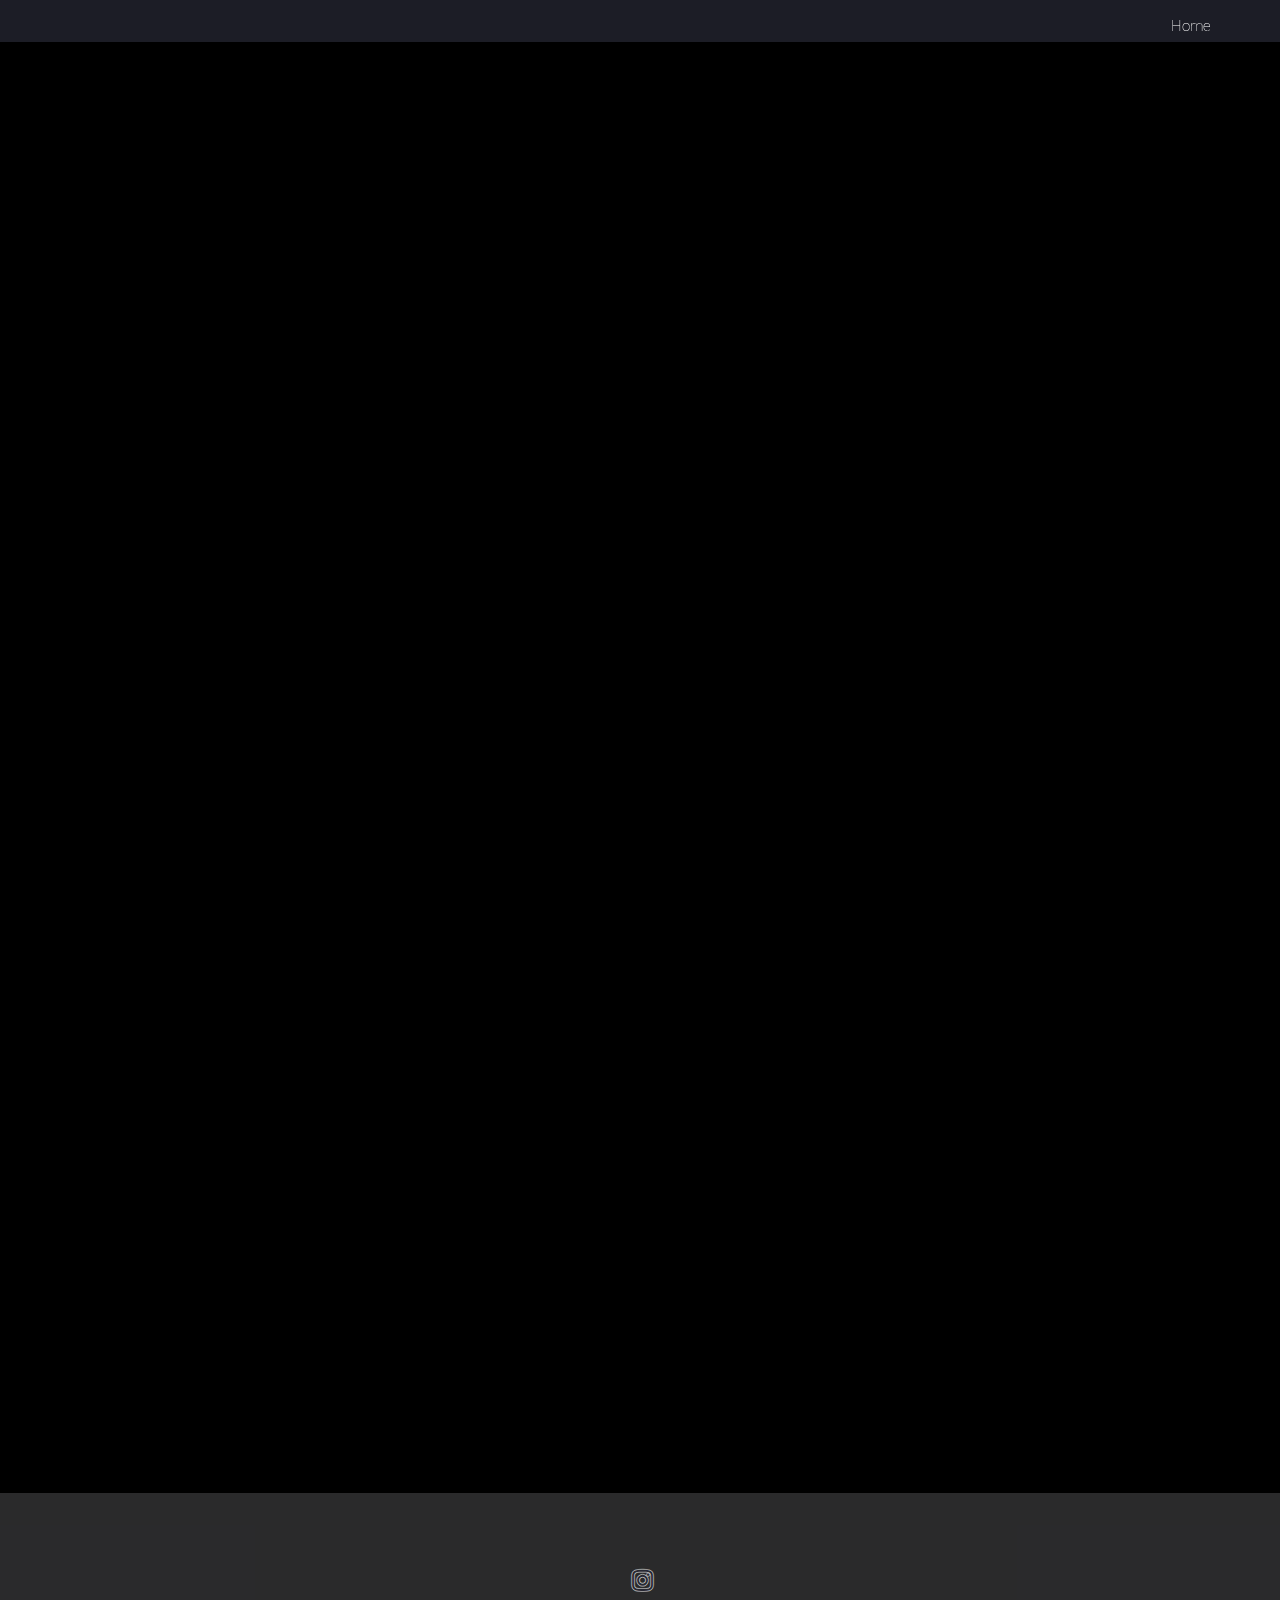
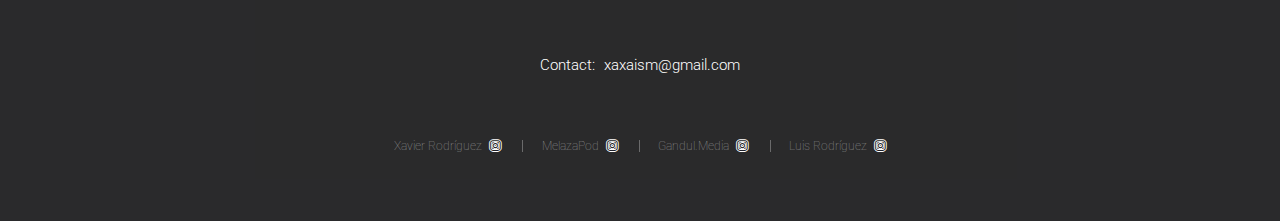
==== commit 6303f60a: "added gandulMedia latest video" ====
--- a/public/videos.html
+++ b/public/videos.html
@@ -89,6 +89,9 @@
             <ul class="photos-showcase clearfix">
                 <li class="container">
                     <figure class="photos-photo">
+                        <iframe width="560" height="315" src="https://www.youtube.com/embed/1IoEoZ5wbog" frameborder="0" allow="accelerometer; autoplay; clipboard-write; encrypted-media; gyroscope; picture-in-picture" allowfullscreen></iframe>                    </li>
+                <li class="container">
+                    <figure class="photos-photo">
                         <iframe width="331" height="331" src="https://www.youtube.com/embed/4mA-G2ZzpAg" frameborder="0" allow="accelerometer; autoplay; clipboard-write; encrypted-media; gyroscope; picture-in-picture" allowfullscreen></iframe>                    </figure> 
                     </li>
                 <li class="container">
--- a/public/assets/css/main2.css
+++ b/public/assets/css/main2.css
@@ -3976,3 +3976,5 @@
 #footer a:hover {
     color: #39c088;
 }
+
+
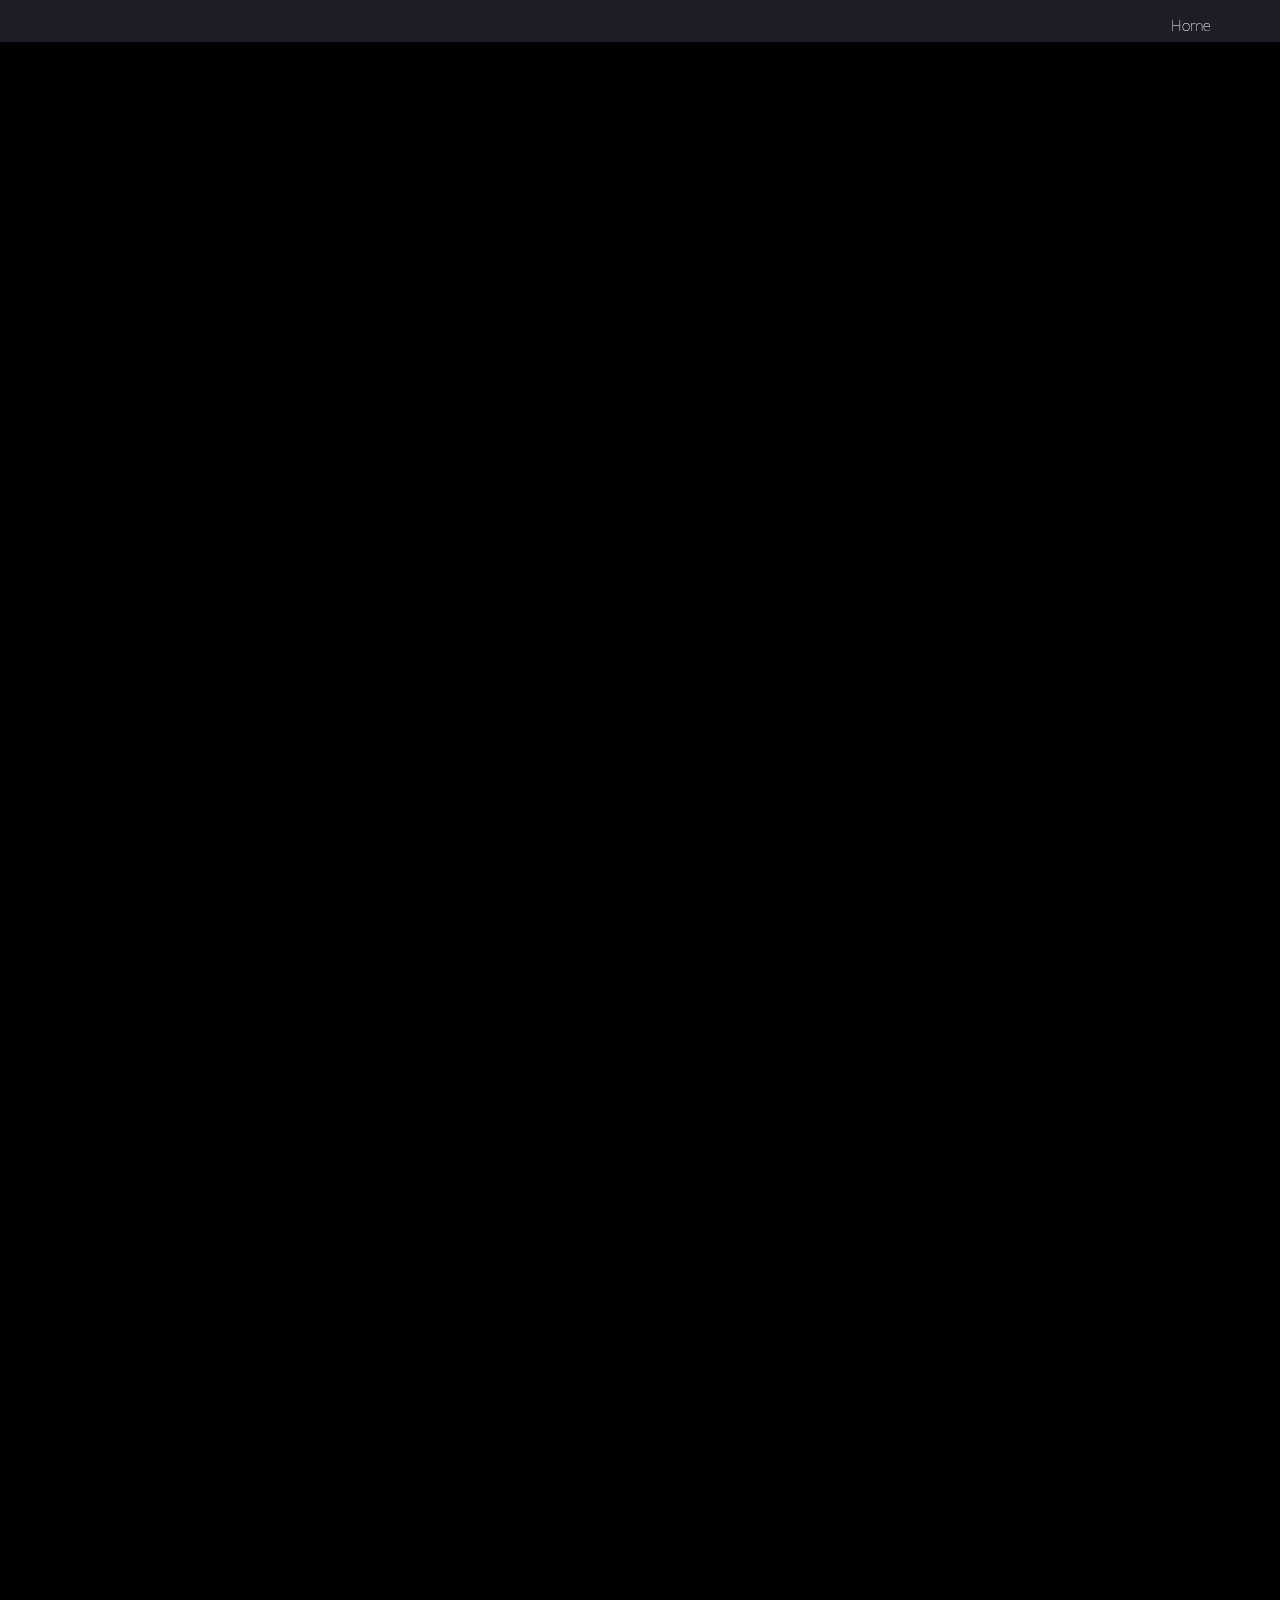
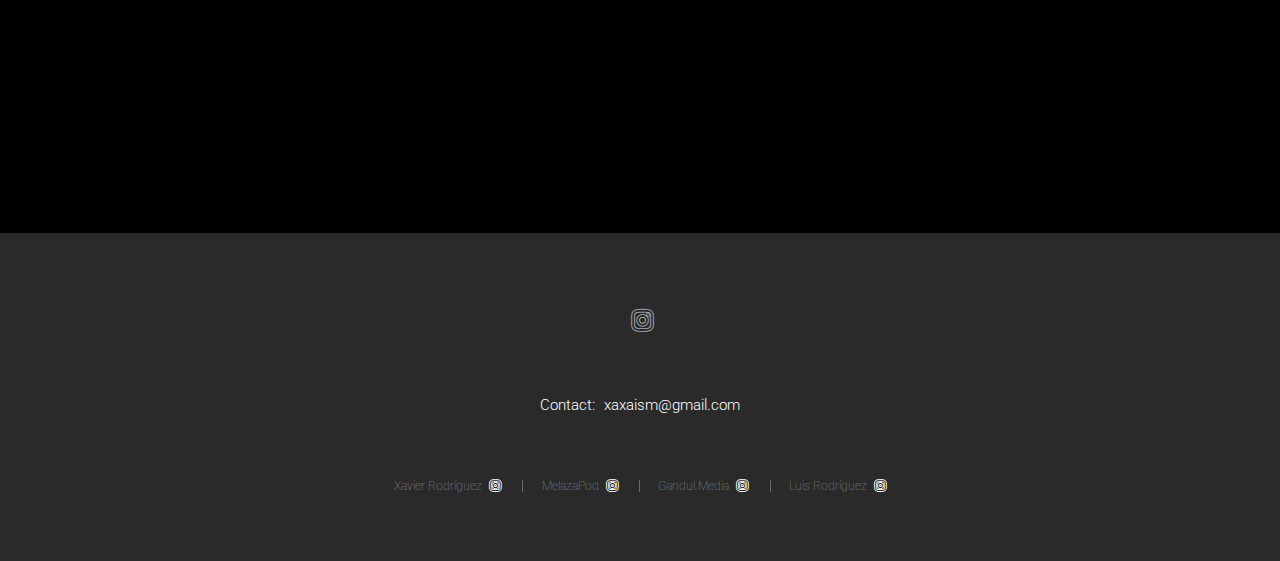
==== commit 1da750f9: "Added lifted manifesto video" ====
--- a/public/videos.html
+++ b/public/videos.html
@@ -49,6 +49,10 @@
         <br>
         <section class="section-video">
             <ul class="photos-showcase clearfix">
+                <li class="container">
+                    <figure class="photos-photo clearfix">
+                <!--Lifted Manifesto--><iframe width="331" height="331" src="https://www.youtube.com/embed/a6nrMuhhvrY" title="YouTube video player" frameborder="0" allow="accelerometer; autoplay; clipboard-write; encrypted-media; gyroscope; picture-in-picture" allowfullscreen></iframe>                    </figure>
+                </li>
                 <li class="container">
                     <figure class="photos-photo clearfix">
                         <iframe width="331" height="331" src="https://www.youtube.com/embed/HLegCIztGmA" frameborder="0" allow="accelerometer; autoplay; clipboard-write; encrypted-media; gyroscope; picture-in-picture" allowfullscreen></iframe>                    
@@ -123,7 +127,7 @@
             </h1>
             <br>
             <ul class="copyright">
-                <li> Xavier Rodríguez</li> <a href="https://www.instagram.com/xavierconstruye/" class="icon alt fa-instagram" target="_blank"><span class="label">Instagram</span></a></li>
+                <li> Xavier Rodríguez</li> <a href="https://www.instagram.com/787xaxa/" class="icon alt fa-instagram" target="_blank"><span class="label">Instagram</span></a></li>
                 <li> MelazaPod</li> <a href="https://www.instagram.com/melazapod/" class="icon alt fa-instagram" target="_blank"><span class="label">Instagram</span></a></li>
                 <li> Gandul.Media</li> <a href="https://www.instagram.com/gandul.media/" class="icon alt fa-instagram" target="_blank"><span class="label">Instagram</span></a></li>
                 <li> Luis Rodríguez</li> <a href="https://www.instagram.com/luisgaabriel/" class="icon alt fa-instagram" target="_blank"><span class="label">Instagram</span></a></li>
